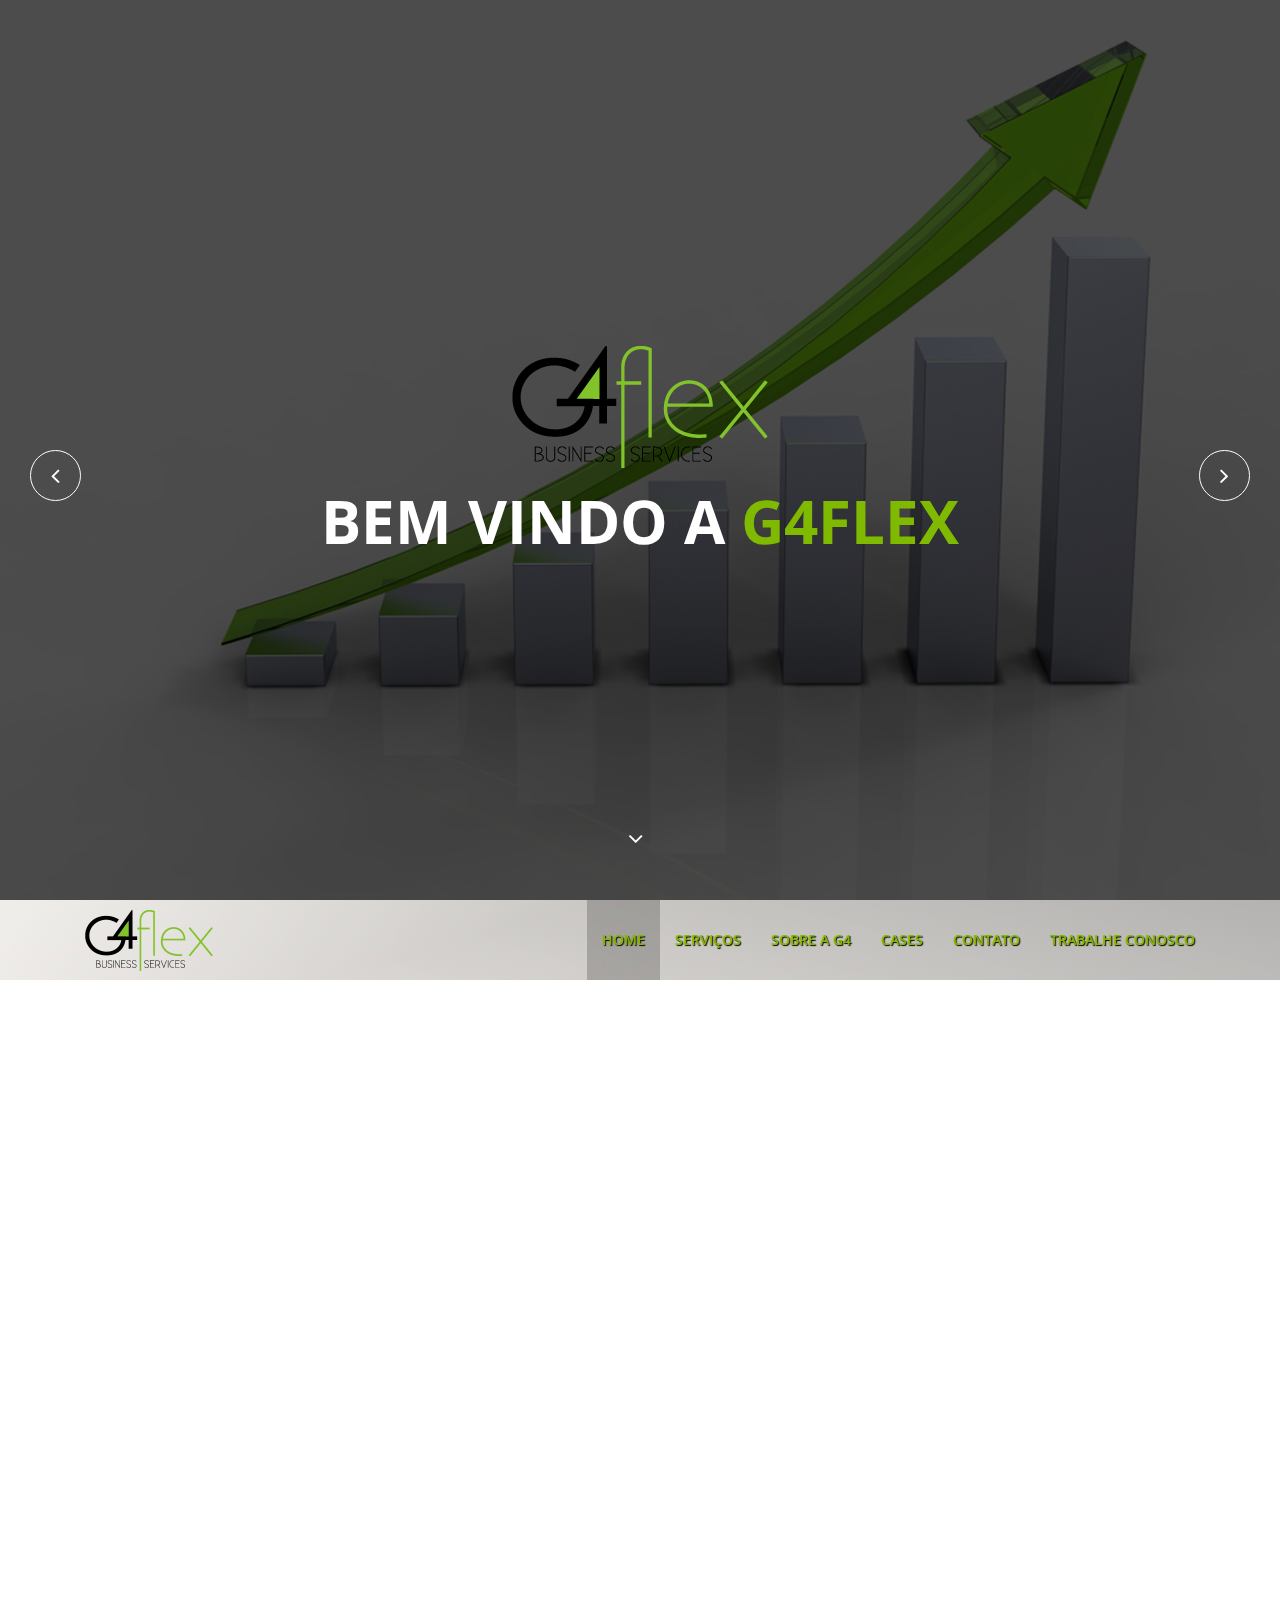
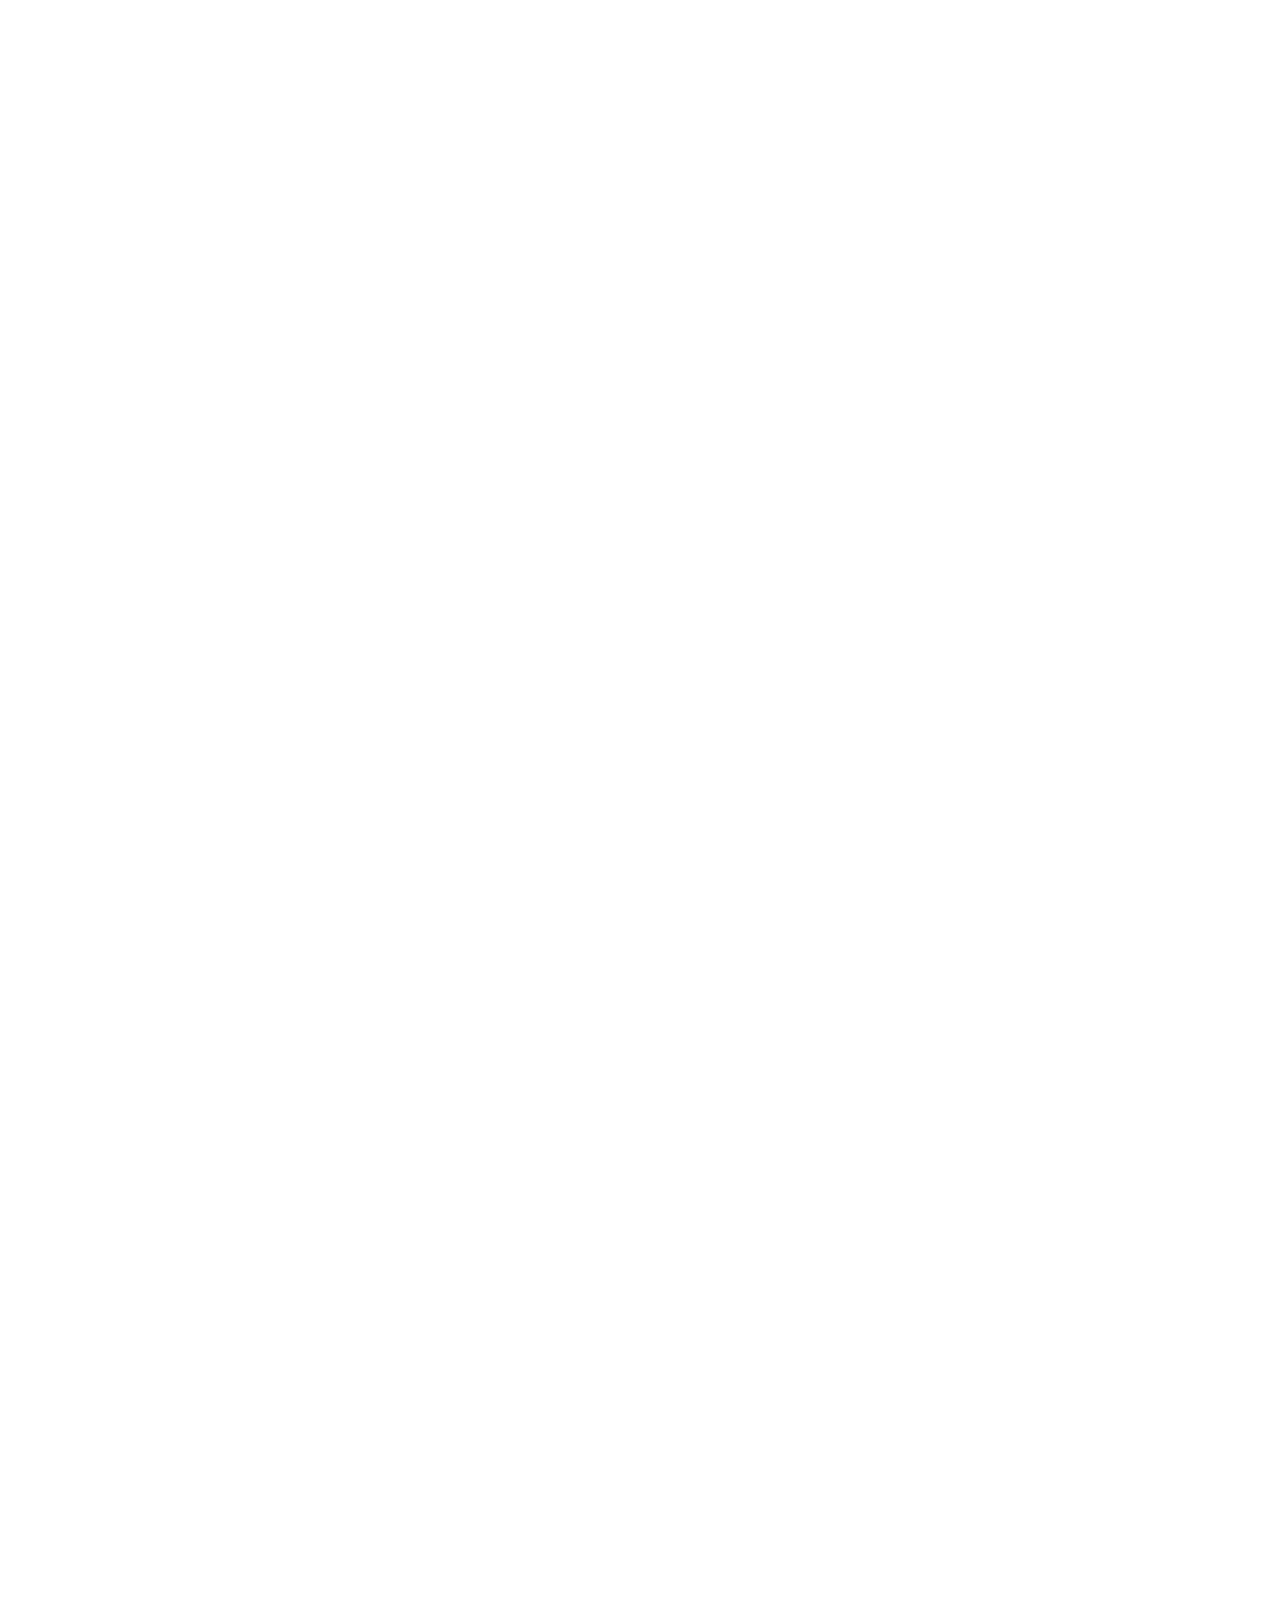
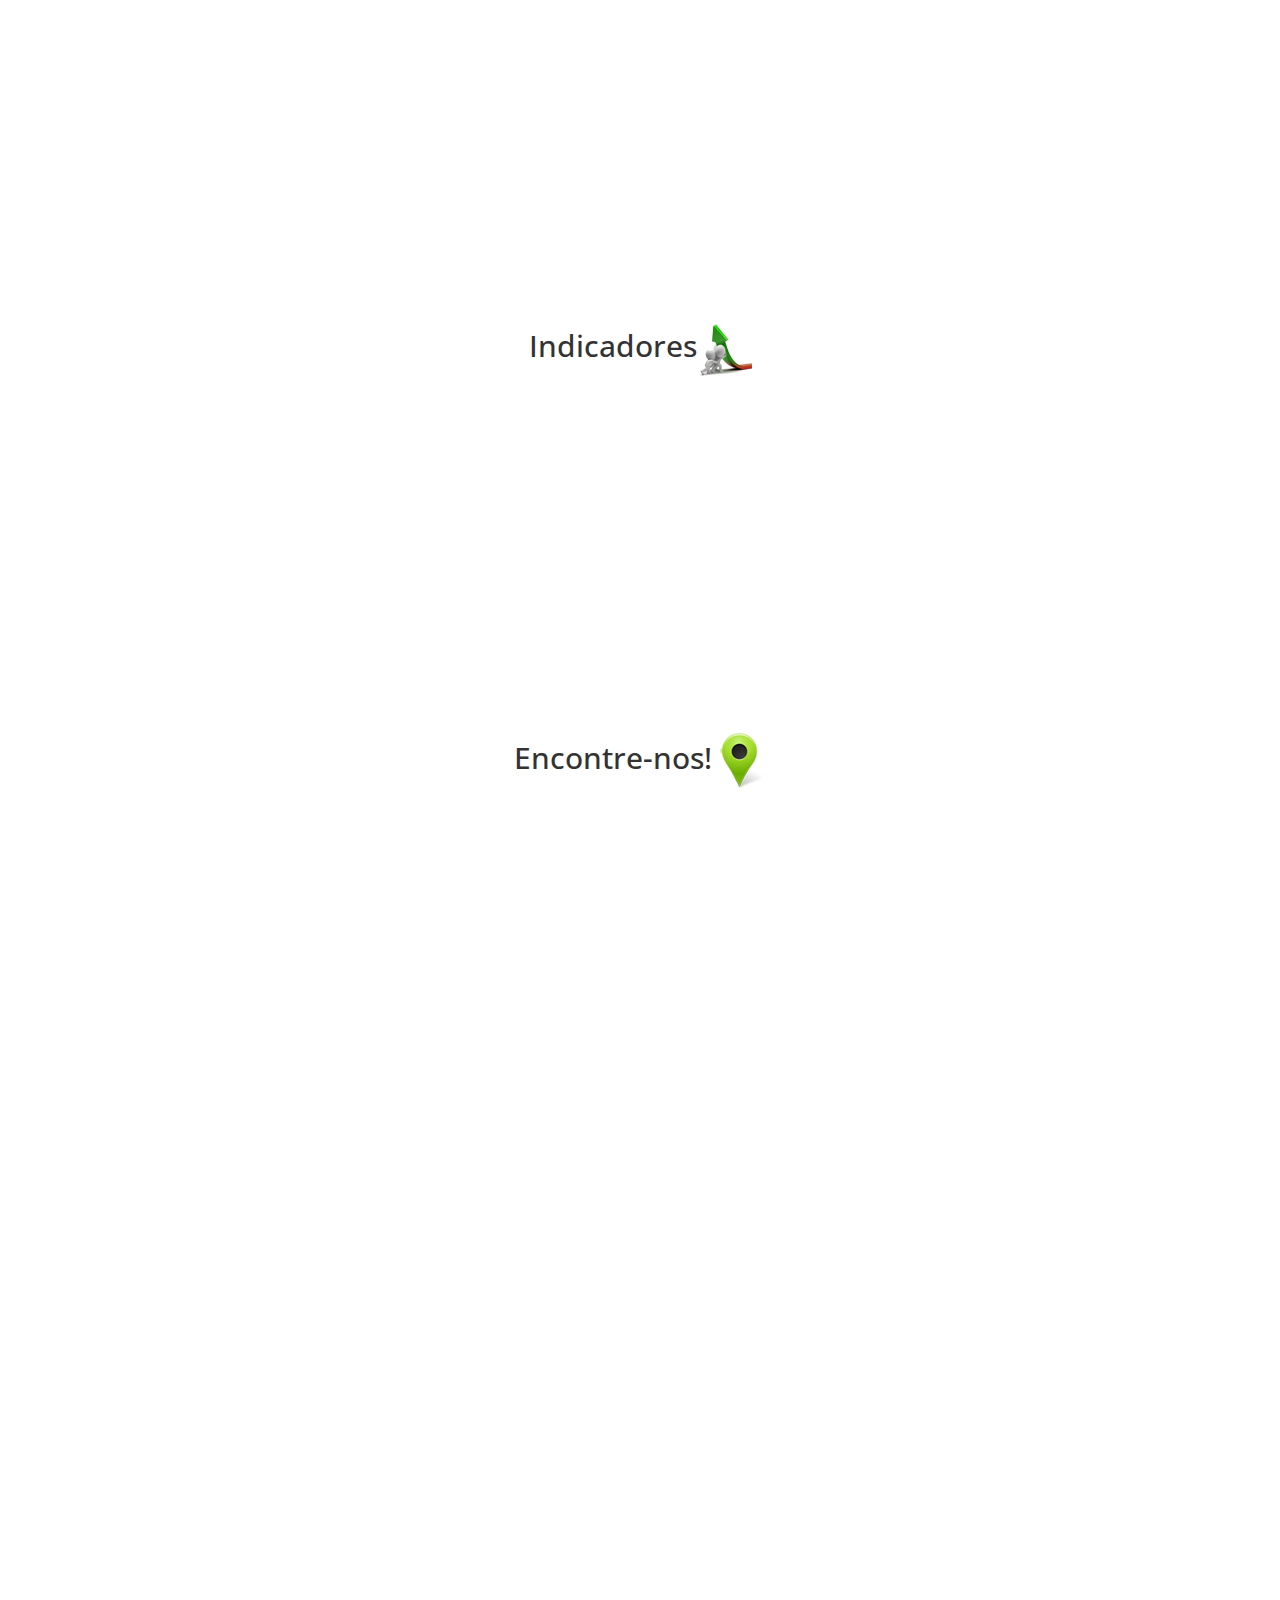
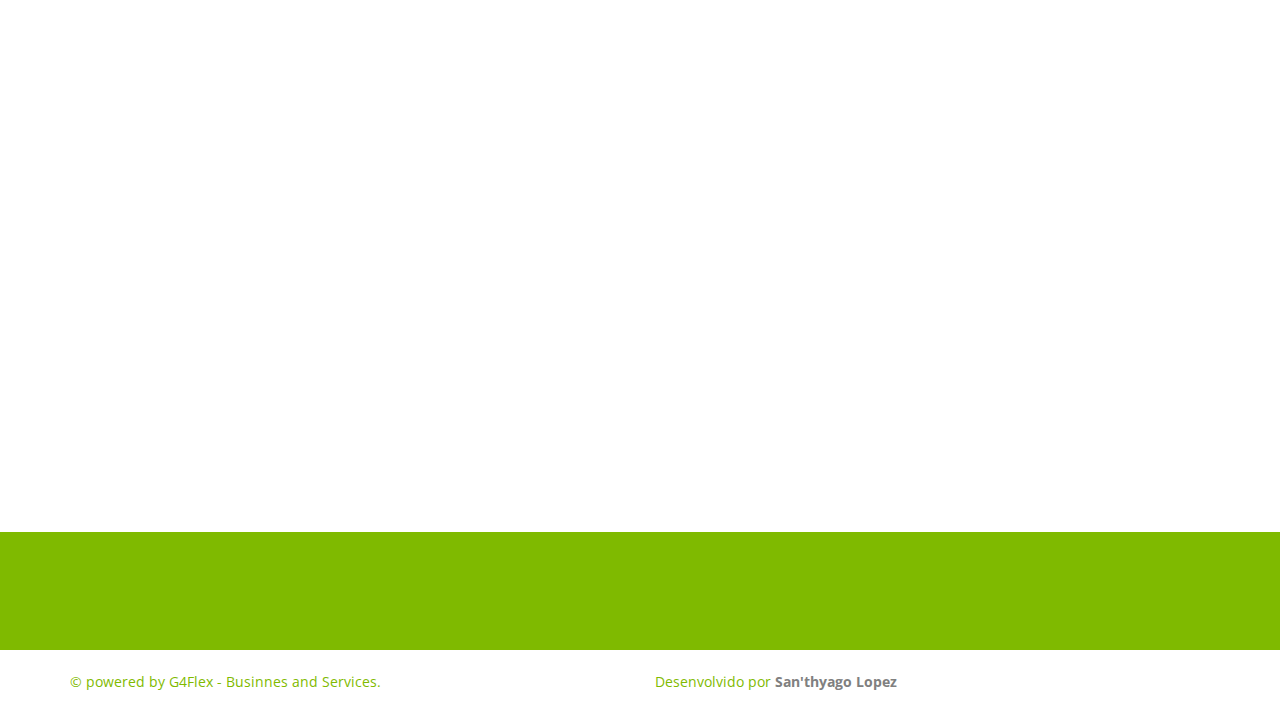
==== index.html @ 9995df72 "teste de envio" ====
<!DOCTYPE html>
<html lang="en">
<head>
  <meta charset="utf-8">
  <meta name="viewport" content="width=device-width, initial-scale=1.0">
  <meta name="description" content="">
  <meta name="author" content="">
  <title>G4Flex - Business and Services</title>
  <link href="css/bootstrap.min.css" rel="stylesheet">
  <link href="css/animate.min.css" rel="stylesheet">
  <link href="css/font-awesome.min.css" rel="stylesheet">
  <link href="css/lightbox.css" rel="stylesheet">
  <link href="css/main.css" rel="stylesheet">
  <link id="css-preset" href="css/presets/preset1.css" rel="stylesheet">
  <link href="css/responsive.css" rel="stylesheet">
<style>
  #traduction{
  width: 150px;
  height: 150px;
  position: relative;
  margin-top: -4%;
  margin-left: 93%;
  }
</style>

  <!--[if lt IE 9]>
    <script src="js/html5shiv.js"></script>
    <script src="js/respond.min.js"></script>
  <![endif]-->



  <!-- Hotjar Tracking Code for escala.esy.es --
  <script>
      (function(h,o,t,j,a,r){
          h.hj=h.hj||function(){(h.hj.q=h.hj.q||[]).push(arguments)};
          h._hjSettings={hjid:572062,hjsv:5};
          a=o.getElementsByTagName('head')[0];
          r=o.createElement('script');r.async=1;
          r.src=t+h._hjSettings.hjid+j+h._hjSettings.hjsv;
          a.appendChild(r);
      })(window,document,'//static.hotjar.com/c/hotjar-','.js?sv=');
  </script>-->
  <link href='http://fonts.googleapis.com/css?family=Open+Sans:300,400,600,700' rel='stylesheet' type='text/css'>
  <link rel="shortcut icon" href="images/favico.gif">



</head><!--/head-->

<body>

  <!--.preloader-->
  <div class="preloader"> <i class="fa fa-circle-o-notch fa-spin"></i></div>
  <!--/.preloader-->

  <header id="home">
    <div id="home-slider" class="carousel slide carousel-fade" data-ride="carousel">
      <div class="carousel-inner">
        <div class="item active" style="background-image: url(images/slider/seta2.png)">
          <div class="caption">
              <img  class="animated fadeInRightBig" src="images/logog4.png">
            <h1 class="animated fadeInLeftBig">Bem Vindo a <span style="color: #7FBA00">G4Flex</span></h1>
            <!--<p class="animated fadeInRightBig">Business and Services</p>-->
            <!--<a data-scroll class="btn btn-start animated fadeInUpBig" href="#services">Start now</a>-->
          </div>
        </div>
        <div class="item" style="background-image: url(images/slider/mundi.jpg)">
          <div class="caption">
            <h1 class="animated fadeInLeftBig">Somos <span style="color: #7FBA00">Flexíveis</span></h1>
            <p class="animated fadeInRightBig">Engenheiros, desenvolvedores e administradores</p>
            <p class="animated fadeInLeftBig">engajados, com foco nos produtos,</p>
            <p class="animated fadeInRightBig">na flexibilidade com os clientes</p>
            <p class="animated fadeInLeftBig">e nos resultados operacionais da empresa,</p>
            <p class="animated fadeInRightBig">tem sido uma de nossas maiores conquistas e orgulho</p>
            <!--<a data-scroll class="btn btn-start animated fadeInUpBig" href="#services">Start now</a>-->
          </div>
        </div>
        <div class="item" style="background-image: url(images/slider/grafico.jpg)">
          <div class="caption">
            <h1 class="animated fadeInLeftBig">Desenvolvemos sua <span style="color: #7FBA00">Solução</span></h1>
            <p class="animated fadeInRightBig">Um dos principais diferenciais da G4Flex</p>
            <p class="animated fadeInLeftBig"> é seu poder de customizar soluções,
            <p class="animated fadeInRightBig">através da integração com Sistemas Legados</p>
            <p class="animated fadeInLeftBig">e Sistemas de Governança Corporativa</p>
           <!-- <a data-scroll class="btn btn-start animated fadeInUpBig" href="#services">Start now</a>-->
          </div>
        </div>
      </div>
      <a class="left-control" href="#home-slider" data-slide="prev"><i class="fa fa-angle-left"></i></a>
      <a class="right-control" href="#home-slider" data-slide="next"><i class="fa fa-angle-right"></i></a>

      <a id="tohash" href="#services"><i class="fa fa-angle-down"></i></a>

    </div><!--/#home-slider-->
  
    <div style="background-image: url('images/slider/teste2.png');  background-position: -15px" class="main-nav">
      <div  class="container">
        <div  class="navbar-header">
          <button type="button" class="navbar-toggle" data-toggle="collapse" data-target=".navbar-collapse">
            <span class="sr-only">Toggle navigation</span>
            <span class="icon-bar"></span>
            <span class="icon-bar"></span>
            <span class="icon-bar"></span>
          </button>
          <a  class="navbar-brand" href="index.html">
            <h1><img style="width: 50%; margin-top: -4%" class="img-responsive" src="images/logog4.png" alt="logo"></h1>
          </a>
        </div>

        <div class="collapse navbar-collapse">
          <ul class="nav navbar-nav navbar-right">
            <li  class="scroll active"><a style="color: #7FBA00; text-shadow: black 1px 1px 1px" href="#home">Home</a></li>
            <li class="scroll"><a style="color: #7FBA00; text-shadow: black 1px 1px 1px" href="#services">Serviços</a></li>
            <li class="scroll"><a style="color: #7FBA00; text-shadow: black 1px 1px 1px" href="#about-us">Sobre a G4</a></li>
            <li class="scroll"><a style="color: #7FBA00; text-shadow: black 1px 1px 1px" href="#portfolio">Cases</a></li>
            <!--<li class="scroll"><a style="color: #7FBA00; text-shadow: black 1px 1px 1px" href="#team">O Time</a></li>
            <li class="scroll"><a style="color: #7FBA00; text-shadow: black 1px 1px 1px" href="#blog">News</a></li>-->
            <li class="scroll"><a style="color: #7FBA00; text-shadow: black 1px 1px 1px" href="#contact">Contato</a></li>
            <li class="scroll"><a style="color: #7FBA00; text-shadow: black 1px 1px 1px" href="selecao.html">Trabalhe Conosco</a></li>
           <!-- <li class="scroll"><a style="color: #7FBA00; text-shadow: black 1px 1px 1px" href="area_cliente.html">Área do Cliente</a></li>-->
          </ul>
        </div>
      </div>
    </div><!--/#main-nav-->
    <!--<div id="traduction"><a href="indexEng.html"><img src="images/pt.png"></a></div>-->
  </header><!--/#home-->
  <section id="services">
    <div class="container">
      <div class="heading wow fadeInUp" data-wow-duration="1000ms" data-wow-delay="300ms">
        <div class="row">
          <div class="text-center col-sm-8 col-sm-offset-2">
            <h2>Nossas Atividades<img style="margin-left: 10px" src="images/business.png"></h2>
            <h4> <p>Através de um time de desenvolvimento experiente e uma gestão com ampla visão de mercado, desenvolvemos serviços e sistemas como soluções corporativas.</br>Aqui estão alguns de nossos serviços e sistemas com os quais atendemos nossos principais clientes e aos quais você pode escolher que nos os customizaremos conforme seu gosto e modelo de negócio</p></h4>
          </div>

        </div>
      </div>
      <div class="text-center our-services">
        <div class="row">
          <div class="col-sm-4 wow fadeInDown" data-wow-duration="1000ms" data-wow-delay="300ms">
            <div class="service-icon">
              <i class="fa fa-comments"></i>
            </div>
            <div class="service-info">
              <h3>FlexSMS</h3>
              <p>Sistema para envio de mensagens corporativas personalizadas para colaboradores ou clientes de sua empresa</p>
            </div>
          </div>
          <div class="col-sm-4 wow fadeInDown" data-wow-duration="1000ms" data-wow-delay="450ms">
            <div class="service-icon">
              <i class="fa fa-phone"></i>
            </div>
            <div class="service-info">
              <h3>FlexUC</h3>
              <p>Plataforma completa para gerenciamento de CallCenters como monitoramento de PBX-IP, Agentes, Filas, Ramais, Troncos e muito mais</p>
            </div>
          </div>
          <div class="col-sm-4 wow fadeInDown" data-wow-duration="1000ms" data-wow-delay="550ms">
            <div class="service-icon">
              <img src="images/slider/logo-company.png">
            </div>
            <div class="service-info">
              <h3>Salesforce Partner</h3>
              <p>Plataforma de CRM Nº1 do mundo baseado em nuvem, para o gerenciamento de relacionamento com o cliente</p>
            </div>
          </div>
          <div class="col-sm-4 wow fadeInUp" data-wow-duration="1000ms" data-wow-delay="650ms">
            <div class="service-icon">
              <i class="fa fa-headphones"></i>
            </div>
            <div class="service-info">
              <h3>VoIP</h3>
              <p>Transforme sua empresa em sua própria operadora de telefonia, fazendo uso da internet, o custo das ligações é significativamente inferior ao cobrado pelas empresas de telefonia convencionais</p>
            </div>
          </div>
          <div class="col-sm-4 wow fadeInUp" data-wow-duration="1000ms" data-wow-delay="750ms">
            <div class="service-icon">
              <i class="fa fa-search"></i>
            </div>
            <div class="service-info">
              <h3>FlexInquiry</h3>
              <p>Plataforma para relatórios de pesquisa de satisfação e qualidade de atendimento dos agentes para com os clientes</p>
            </div>
          </div>
          <div class="col-sm-4 wow fadeInUp" data-wow-duration="1000ms" data-wow-delay="850ms">
            <div class="service-icon">
              <i class="fa fa-barcode"></i>
            </div>
            <div class="service-info">
              <h3>FlexBilling</h3>
              <p>Sistema de relatórios de faturas de ligações da organização, promove toda a informação necessária para o controle de custos telefonicos</p>
            </div>
          </div>
        </div>
      </div>
    </div>
  </section><!--/#services-->

  <section id="about-us" class="parallax">
    <div class="container">
      <div class="row">
        <div class="col-sm-12">
          <div class="about-info wow fadeInUp" data-wow-duration="1000ms" data-wow-delay="300ms">
            <h2>Sobre a <span style="color: #7FBA00">G4Flex</span></h2>
            <p>Fundada em 2008, a G4Flex nasceu após anos de atuação dos seus principais gestores, como colaboradores de empresas de Telecomunicações tais como: Telemar, AT&T Latin America, Telmex, Embratel e Anatel, assim como empresas de desenvolvimento de Software. Expandir o conceito de prestação de serviços de telefonia, possibilitando inteligência competitiva aos clientes é o maior desafio e ao mesmo tempo uma marca da empresa. </p>
            <p class="lead" style="color: #7FBA00; font-weight: bolder">Nossa Missão</p>
            <p>A missão da G4Flex é oferecer serviços e soluções de telecomunicações, adequados as necessidades de desenvolvimento do mercado corporativo, com compromisso da presteza e excelência, buscando sempre a inovação tecnológica, assegurando lucratividade aos seus sócios e colaboradores.</p>
            <p class="lead" style="color: #7FBA00; font-weight: bolder">Nossa Visão</p>
            <p>Consolidar-se como provedor de serviços de telecomunicações, com ênfase em Telefonia IP e Comunicações Unificadas, buscando geração de valor para os clientes, sócios e colaboradores, através da constante aplicação de inovação com foco em sustentabilidade.</p>
            <p  class="lead" style="color: #7FBA00; font-weight: bolder;">Nossos valores</p>
            <p>Ética, transparência, comprometimento, colaboração, flexibilidade, inovação e sustentabilidade.</p>
          </div>
        </div>
      </div>
    </div>
  </section><!--/#about-us-->

  <section id="portfolio">
    <div class="container">
      <div class="row">
        <div class="heading text-center col-sm-8 col-sm-offset-2 wow fadeInUp" data-wow-duration="1000ms" data-wow-delay="300ms">
          <h2>Empresas que confiam em nos<img src="images/confiam.png"></h2>

         <h4> <p>Estas são algumas das empresas que usufruem de nossos serviços e sistemas</p></h4>
        </div>
      </div>
    </div>
    <div class="container-fluid">
      <div class="row">
        <div class="col-sm-3">
          <div class="folio-item wow fadeInRightBig" data-wow-duration="1000ms" data-wow-delay="300ms">
            <div class="folio-image">
              <img class="img-responsive" src="images/cases/betania2.png" alt="">
            </div>
            <div class="overlay">
              <div class="overlay-content">
                <div class="overlay-text">
                  <div class="folio-info">

                    <p>Betania</p>
                  </div>
                  <div class="folio-overview">
                    <span class="folio-expand"><a href="images/cases/betania2.png" data-lightbox="portfolio"><i class="fa fa-search-plus"></i></a></span>
                  </div>
                </div>
              </div>
            </div>
          </div>
        </div>
        <div class="col-sm-3">
          <div class="folio-item wow fadeInLeftBig" data-wow-duration="1000ms" data-wow-delay="400ms">
            <div class="folio-image">
              <img class="img-responsive" src="images/cases/casa.png" alt="">
            </div>
            <div class="overlay">
              <div class="overlay-content">
                <div class="overlay-text">
                  <div class="folio-info">

                    <p>Casas Magalhães</p>
                  </div>
                  <div class="folio-overview">
                    <span class="folio-expand"><a href="images/cases/casa.png" data-lightbox="portfolio"><i class="fa fa-search-plus"></i></a></span>
                  </div>
                </div>
              </div>
            </div>
          </div>
        </div>
        <div class="col-sm-3">
          <div class="folio-item wow fadeInRightBig" data-wow-duration="1000ms" data-wow-delay="500ms">
            <div class="folio-image">
              <img class="img-responsive" src="images/cases/porto-freires.png" alt="">
            </div>
            <div class="overlay">
              <div class="overlay-content">
                <div class="overlay-text">
                  <div class="folio-info">

                    <p>Porto Freire</p>
                  </div>
                  <div class="folio-overview">
                    <span class="folio-expand"><a href="images/cases/porto-freires.png" data-lightbox="portfolio"><i class="fa fa-search-plus"></i></a></span>
                  </div>
                </div>
              </div>
            </div>
          </div>
        </div>
        <div class="col-sm-3">
          <div class="folio-item wow fadeInLeftBig" data-wow-duration="1000ms" data-wow-delay="600ms">
            <div class="folio-image">
              <img class="img-responsive" src="images/cases/nacional.png" alt="">
            </div>
            <div class="overlay">
              <div class="overlay-content">
                <div class="overlay-text">
                  <div class="folio-info">

                    <p>Grupo Edson Queiroz</p>
                  </div>
                  <div class="folio-overview">
                    <span class="folio-expand"><a href="images/cases/nacional.png" data-lightbox="portfolio"><i class="fa fa-search-plus"></i></a></span>
                  </div>
                </div>
              </div>
            </div>
          </div>
        </div>
        <div class="col-sm-3">
          <div class="folio-item wow fadeInRightBig" data-wow-duration="1000ms" data-wow-delay="700ms">
            <div class="folio-image">
              <img class="img-responsive" src="images/cases/sp.png" alt="">
            </div>
            <div class="overlay">
              <div class="overlay-content">
                <div class="overlay-text">
                  <div class="folio-info">

                    <p>SP Combustíveis</p>
                  </div>
                  <div class="folio-overview">
                    <span class="folio-expand"><a href="images/cases/sp.png" data-lightbox="portfolio"><i class="fa fa-search-plus"></i></a></span>
                  </div>
                </div>
              </div>
            </div>
          </div>
        </div>
        <div class="col-sm-3">
          <div class="folio-item wow fadeInLeftBig" data-wow-duration="1000ms" data-wow-delay="800ms">
            <div class="folio-image">
              <img style="height: 50%" class="img-responsive" src="images/cases/beachs.png" alt="">
            </div>
            <div class="overlay">
              <div class="overlay-content">
                <div class="overlay-text">
                  <div class="folio-info">

                    <p>Beach Park</p>
                  </div>
                  <div class="folio-overview">
                    <span class="folio-expand"><a href="images/cases/beachs.png.png" data-lightbox="portfolio"><i class="fa fa-search-plus"></i></a></span>
                  </div>
                </div>
              </div>
            </div>
          </div>
        </div>
        <div class="col-sm-3">
          <div class="folio-item wow fadeInRightBig" data-wow-duration="1000ms" data-wow-delay="900ms">
            <div class="folio-image">
              <img class="img-responsive" src="images/portfolio/guanabara.png" alt="">
            </div>
            <div class="overlay">
              <div class="overlay-content">
                <div class="overlay-text">
                  <div class="folio-info">

                    <p>Empresa Guanabara</p>
                  </div>
                  <div class="folio-overview">
                    <span class="folio-expand"><a href="images/cases/guanabara.png" data-lightbox="portfolio"><i class="fa fa-search-plus"></i></a></span>
                  </div>
                </div>
              </div>
            </div>
          </div>
        </div>
        <div class="col-sm-3">
          <div class="folio-item wow fadeInLeftBig" data-wow-duration="1000ms" data-wow-delay="1000ms">
            <div class="folio-image">
              <img class="img-responsive" src="images/cases/princes.png" alt="">
            </div>
            <div class="overlay">
              <div class="overlay-content">
                <div class="overlay-text">
                  <div class="folio-info">

                    <p>Viação Princesa</p>
                  </div>
                  <div class="folio-overview">
                    <span class="folio-expand"><a href="images/cases/princes.png" data-lightbox="portfolio"><i class="fa fa-search-plus"></i></a></span>
                  </div>
                </div>
              </div>
            </div>
          </div>
        </div>
        <div class="col-sm-3">
          <div class="folio-item wow fadeInRightBig" data-wow-duration="1000ms" data-wow-delay="700ms">
            <div class="folio-image">
              <img class="img-responsive" src="images/cases/coracoes3.png" alt="">
            </div>
            <div class="overlay">
              <div class="overlay-content">
                <div class="overlay-text">
                  <div class="folio-info">

                    <p>3 Corações</p>
                  </div>
                  <div class="folio-overview">
                    <span class="folio-expand"><a href="images/cases/coracoes3.png" data-lightbox="portfolio"><i class="fa fa-search-plus"></i></a></span>
                  </div>
                </div>
              </div>
            </div>
          </div>
        </div>
        <div class="col-sm-3">
          <div class="folio-item wow fadeInRightBig" data-wow-duration="1000ms" data-wow-delay="700ms">
            <div class="folio-image">
              <img class="img-responsive" src="images/cases/unimed.png" alt="">
            </div>
            <div class="overlay">
              <div class="overlay-content">
                <div class="overlay-text">
                  <div class="folio-info">

                    <p>Unimed Fortaleza</p>
                  </div>
                  <div class="folio-overview">
                    <span class="folio-expand"><a href="images/cases/unimed.png" data-lightbox="portfolio"><i class="fa fa-search-plus"></i></a></span>
                  </div>
                </div>
              </div>
            </div>
          </div>
        </div>
        <div class="col-sm-3">
          <div class="folio-item wow fadeInRightBig" data-wow-duration="1000ms" data-wow-delay="700ms">
            <div class="folio-image">
              <img class="img-responsive" src="images/cases/unimed-ceara.png" alt="">
            </div>
            <div class="overlay">
              <div class="overlay-content">
                <div class="overlay-text">
                  <div class="folio-info">

                    <p>Unimed Ceará</p>
                  </div>
                  <div class="folio-overview">
                    <span class="folio-expand"><a href="images/cases/unimed-ceara.png" data-lightbox="portfolio"><i class="fa fa-search-plus"></i></a></span>
                  </div>
                </div>
              </div>
            </div>
          </div>
        </div>
        <div class="col-sm-3">
          <div class="folio-item wow fadeInRightBig" data-wow-duration="1000ms" data-wow-delay="700ms">
            <div class="folio-image">
              <img class="img-responsive" src="images/cases/machado.png" alt="">
            </div>
            <div class="overlay">
              <div class="overlay-content">
                <div class="overlay-text">
                  <div class="folio-info">

                    <p>Mota Machado</p>
                  </div>
                  <div class="folio-overview">
                    <span class="folio-expand"><a href="images/cases/machado.png" data-lightbox="portfolio"><i class="fa fa-search-plus"></i></a></span>
                  </div>
                </div>
              </div>
            </div>
          </div>
        </div>
      </div>
    </div>
    <div id="portfolio-single-wrap">
      <div id="portfolio-single">
      </div>
    </div><!-- /#portfolio-single-wrap -->
  </section><!--/#portfolio-->

  <h2 style="text-align: center">Indicadores<img src="images/indicators.png"></h2>

  <section id="features" class="parallax">
    <div class="container">
      <div class="row count">
        <div class="col-sm-3 col-xs-6 wow fadeInLeft" data-wow-duration="1000ms" data-wow-delay="300ms">
          <i class="fa fa-user"></i>
          <h3 class="timer">42</h3>
          <p>Clientes Satisfeitos</p>
        </div>
        <div class="col-sm-3 col-xs-6 wow fadeInLeft" data-wow-duration="1000ms" data-wow-delay="500ms">
          <i class="fa fa-desktop"></i>
          <h3 class="timer">35</h3>
          <p>Projetos Feitos</p>
        </div>
          <div class="col-sm-3 col-xs-6 wow fadeInLeft" data-wow-duration="1000ms" data-wow-delay="500ms">
              <i class="fa fa-code" aria-hidden="true"></i>
              <h3 class="timer">99994</h3>
              <p>Horas de Código</p>
          </div>

          <div class="col-sm-3 col-xs-6 wow fadeInLeft" data-wow-duration="1000ms" data-wow-delay="500ms">
              <i class="fa fa-coffee" aria-hidden="true"></i>
              <h3 class="timer">9800</h3>
              <p>Copos de Café</p>
          </div>


      </div>
    </div>
  </section><!--/#features-->

<h2 style="text-align: center">Encontre-nos!<img src="images/gps.png"></h2>

  <section id="contact">
    <div id="google-map" class="wow fadeIn" data-latitude="-3.7584316" data-longitude="-38.48843" data-wow-duration="1000ms" data-wow-delay="400ms"></div>
    <div id="contact-us" class="parallax">
      <div class="container">
        <div class="row">
          <div class="heading text-center col-sm-8 col-sm-offset-2 wow fadeInUp" data-wow-duration="1000ms" data-wow-delay="300ms">
            <h2 style="color: #7FBA00; text-shadow: 1px 1px 1px black">Nosso Contato</h2>
            <h4>Entre em contato conosco através do formulário abaixo ou fale ao vivo com nosso comercial online através do chat no canto inferior direito de sua tela, nossos agentes responderão o mais rápido possível, aguardamos seu contato.</h4>
          </div>
        </div>
        <div class="contact-form wow fadeIn" data-wow-duration="1000ms" data-wow-delay="600ms">
          <div class="row">
            <div class="col-sm-6">
                <!--  ----------------------------------------------------------------------  -->
                <!--  NOTA: Adicione o seguinte elemento <META> à sua página <HEAD>.  Se      -->
                <!--  necessário, modifique o parâmetro charset para especificar o conjunto   -->
                <!--  de caracteres de sua página HTML.                                       -->
                <!--  ----------------------------------------------------------------------  -->

                <META HTTP-EQUIV="Content-type" CONTENT="text/html; charset=UTF-8">
                <script src="https://www.google.com/recaptcha/api.js"></script>
                <script>
                    function timestamp() { var response = document.getElementById("g-recaptcha-response"); if (response == null || response.value.trim() == "") {var elems = JSON.parse(document.getElementsByName("captcha_settings")[0].value);elems["ts"] = JSON.stringify(new Date().getTime());document.getElementsByName("captcha_settings")[0].value = JSON.stringify(elems); } } setInterval(timestamp, 500);
                </script>

                <!--  ----------------------------------------------------------------------  -->
                <!--  NOTA: Adicione o elemento <FORM> a seguir à sua página.                 -->
                <!--  ----------------------------------------------------------------------  -->

                <form action="https://www.salesforce.com/servlet/servlet.WebToLead?encoding=UTF-8" method="POST">

                    <input type=hidden name='captcha_settings' value='{"keyname":"G4Flex_reCAPTCHA","fallback":"true","orgId":"00D36000000bPZX","ts":""}'>
                    <input type=hidden name="oid" value="00D36000000bPZX">
                    <input type=hidden name="retURL" value="http://www.g4flex.com.br/">

                    <!--  ----------------------------------------------------------------------  -->
                    <!--  NOTA: Estes campos são elementos de depuração opcionais. Remova o       -->
                    <!--  comentário dessas linhas se quiser testar no modo de depuração.         -->
                    <!--  <input type="hidden" name="debug" value=1>                              -->
                    <!--  <input type="hidden" name="debugEmail"                                  -->
                    <!--  value="felipe.cerqueira@g4flex.com.br">                                 -->
                    <!--  ----------------------------------------------------------------------  -->
              <form id="main-contact-form" name="contact-form" method="post" action="#">
                <div class="row  wow fadeInUp" data-wow-duration="1000ms" data-wow-delay="300ms">
                  <div class="col-sm-6">
                    <div class="form-group">
                      <input type="text" name="name" class="form-control" placeholder="Seu Nome" required="required">
                    </div>
                  </div>
                  <div class="col-sm-6">
                    <div class="form-group">
                      <input type="text" name="numero" class="form-control" placeholder="Seu Número" required="required">
                    </div>
                  </div>
                </div>
                <div class="form-group">
                  <input type="email" name="email" class="form-control" placeholder="Seu Email" required="required">
                </div>
                <div class="form-group">
                  <textarea name="message" id="message" class="form-control" rows="4" placeholder="Insira aqui sua mensagem..." required="required"></textarea>
                </div>
                  <div class="g-recaptcha" data-sitekey="6Lc08B4UAAAAAGhs8AZoQ8oLGhYnq4cA6IntG-M4"></div><br>

                <div class="form-group">
                  <button  type="submit" class="btn-submit">Enviar</button>
                </div>
              </form>


            </div>
            <div class="col-sm-6">
              <div class="contact-info wow fadeInUp" data-wow-duration="1000ms" data-wow-delay="300ms">
                <ul class="address">
                  <li><i class="fa fa-map-marker"></i> <span> Endereço:</span> Av. Coronel Miguel Dias, 50 </li>
                  <li><i class="fa fa-phone"></i> <span> Número:</span> (85) 3924-0077  </li>
                  <li><i class="fa fa-envelope"></i> <span> Email:</span><a href="mailto:someone@yoursite.com"> comercial@g4flex.com</a></li>
                  <li><i class="fa fa-globe"></i> <span> Website:</span> <a href="#">www.g4flex.com</a></li>
                </ul>
              </div>
            </div>
          </div>
        </div>
      </div>
    </div>
  </section><!--/#contact-->
  <footer id="footer">
    <div style="background-image: url('images/slider/back.jpg');  background-position: -15px" class="footer-top wow fadeInUp" data-wow-duration="1000ms" data-wow-delay="300ms">
      <div  class="container text-center">

        <div  class="social-icons">
          <ul>
            <li><a class="envelope" href="#"><i class="fa fa-envelope"></i></a></li>
            <li><a class="twitter" href="#"><i class="fa fa-twitter"></i></a></li>
            <li><a class="facebook" href="#"><i class="fa fa-facebook"></i></a></li>
            <li><a class="linkedin" href="#"><i class="fa fa-linkedin"></i></a></li>

          </ul>
        </div>
      </div>
    </div>
    <div class="footer-bottom">
      <div class="container">
        <div class="row">
          <div class="col-sm-6">
            <p style="color: #7FBA00">&copy; powered by G4Flex - Businnes and Services.</p>
          </div>
          <div class="col-sm-6">
            <p style="color: #7FBA00;" class="pull-center">Desenvolvido por <a href="#" style="color: gray; font-weight: bolder">San'thyago Lopez</a></p>
          </div>
        </div>
      </div>
    </div>
  </footer>

  <script type="text/javascript" src="js/jquery.js"></script>
  <script type="text/javascript" src="js/bootstrap.min.js"></script>
  <script type="text/javascript" src="http://maps.google.com/maps/api/js?sensor=true"></script>
  <script type="text/javascript" src="js/jquery.inview.min.js"></script>
  <script type="text/javascript" src="js/wow.min.js"></script>
  <script type="text/javascript" src="js/mousescroll.js"></script>
  <script type="text/javascript" src="js/smoothscroll.js"></script>
  <script type="text/javascript" src="js/jquery.countTo.js"></script>
  <script type="text/javascript" src="js/lightbox.min.js"></script>
  <script type="text/javascript" src="js/main.js"></script>

</body>
<!--<script type="text/javascript">
    var _tn = _tn || [];
    _tn.push(['account','d81e30d534c13e7bedaa608055b29d2e']);
    _tn.push(['action','track-view']);
    (function() {
        document.write(unescape("%3Cspan id='tolvnow'%3E%3C/span%3E"));
        var tss = document.createElement('script'); tss.type = 'text/javascript'; tss.async = true;
        tss.src = '//tracker.tolvnow.com/js/tn.js';
        var s = document.getElementsByTagName('script')[0]; s.parentNode.insertBefore(tss, s);
    })();
</script>-->
</html>
---- css/main.css ----
/*
  Theme Name: Oxygen
  Theme Uri: http://www.themeum.com
  Author: Themeum
  Author Uri: http://www.themeum.com
  Description: Onepage Site Template
  Version: 1.0
*/

/*************************
*******Typography******
**************************/

body {
  font-family: 'Open Sans', sans-serif;
  font-size: 14px;
  line-height: 24px;
  color: #666;
  background-color: #fff;
}

h1, h2, h3, h4, h5, h6 {
  color: #333;
}

h2 {
  font-size: 30px;
  margin-bottom: 20px;
}

h3 {
  font-size: 18px;
}

.parallax {
  background-size: cover;
  background-repeat: no-repeat;
  background-position: center;
  background-attachment: fixed;
}

.parallax,
.parallax h1,
.parallax h2,
.parallax h3,
.parallax h4,
.parallax h5,
.parallax h6 {
  color: #fff;
}

.parallax input[type="text"],
.parallax input[type="text"]:hover,
.parallax input[type="email"],
.parallax input[type="email"]:hover,
.parallax input[type="url"],
.parallax input[type="url"]:hover,
.parallax input[type="password"],
.parallax input[type="password"]:hover,
.parallax textarea,
.parallax textarea:hover {
  font-weight: 300;
  color: #fff;
}

.btn {
  border: 0;
  border-radius: 0;
}

.btn.btn-primary:hover {
  background-color: #017fb5;
}

.navbar-nav li a:hover, 
.navbar-nav li a:focus {
  outline:none;
  outline-offset: 0;
  text-decoration:none;  
  background: transparent;
}

a {
  text-decoration: none;
  -webkit-transition: 300ms;
  -moz-transition: 300ms;
  -o-transition: 300ms;
  transition: 300ms;
}

a:focus, 
a:hover {
  text-decoration: none;
  outline: none
}

section {
  padding: 90px 0;
}

.heading {
  padding-bottom:90px;
}

.preloader {
  position: fixed;
  top: 0;
  left: 0;
  right: 0;
  bottom: 0;
  z-index: 999999;
  background: #fff;
}

.preloader > i {
  position: absolute;
  font-size: 36px;
  line-height: 36px;
  top: 50%;
  left: 50%;
  height: 36px;
  width: 36px;
  margin-top: -15px;
  margin-left: -15px;
  display: inline-block;
}


/*************************
********Home CSS**********
**************************/
#home-slider {
  overflow: hidden;
  position: relative;
}

#home-slider .caption {
  position: absolute;
  top: 50%;
  margin-top: -104px;
  left: 0;
  right: 0;
  text-align: center;
  text-transform: uppercase;
  z-index: 15;
  font-size: 18px;
  font-weight: 300;
  color: #fff;
}

#home-slider .caption h1 {
  color: #fff;
  font-size: 60px;
  font-weight: 700;
  margin-bottom: 30px;
}

.caption .btn-start {
  color: #fff;
  font-size: 14px;
  font-weight: 600;
  padding:14px 40px;
  border: 1px solid #6e6d6c;
  border-radius: 4px;
  margin-top: 40px;
}

.caption .btn-start:hover {
  color: #fff
}

.carousel-fade .carousel-inner .item {
  opacity: 0;
  -webkit-transition-property: opacity;
  transition-property: opacity;
  background-repeat: no-repeat;
  background-size: cover;
  height: 2037px;
}

.carousel-fade .carousel-inner .item:after {
  content: " ";
  position: absolute;
  top: 0;
  bottom: 0;
  left: 0;
  right: 0;
  background: rgba(0,0,0,.7);
}

.carousel-fade .carousel-inner .active {
  opacity: 1;
}
.carousel-fade .carousel-inner .active.left,
.carousel-fade .carousel-inner .active.right {
  left: 0;
  opacity: 0;
  z-index: 1;
}
.carousel-fade .carousel-inner .next.left,
.carousel-fade .carousel-inner .prev.right {
  opacity: 1;
}
.carousel-fade .carousel-control {
  z-index: 2;
}

.left-control, .right-control {
  position: absolute;
  top: 50%;
  height: 51px;
  width: 51px;
  line-height: 48px;
  border-radius: 50%;
  border:1px solid #fff;  
  z-index: 20;
  font-size: 24px;
  color: #fff;
  text-align: center;
  -webkit-transition: all 0.5s ease;
  -moz-transition: all 0.5s ease;
  -ms-transition: all 0.5s ease;
  -o-transition: all 0.5s ease;
  transition: all 0.5s ease;
}

.left-control {
  left: -51px
} 

.right-control {
  right: -51px;
}

.left-control:hover, 
.right-control:hover {
  color: #fff;
}

#home-slider:hover .left-control {
  left:30px
} 

#home-slider:hover .right-control {
  right:30px
}

#home-slider .fa-angle-down {
  position: absolute;
  left: 50%;
  bottom: 50px;
  color: #fff;
  display: inline-block;
  width: 24px;
  margin-left: -12px;
  font-size: 24px;
  line-height: 24px;
  z-index: 999;
  -webkit-animation: bounce 3000ms infinite;
  animation: bounce 3000ms infinite;
}

.navbar-right li a {
  color: #fff;
  text-transform: uppercase;
  font-size: 14px;
  font-weight: 600;
  padding-top: 30px;
  padding-bottom: 30px;
}

.navbar-right li.active a {
  background-color: rgba(0,0,0,.2);
}

.navbar-brand h1 {
  margin-top: 5px;
}

/*************************
********Service CSS*******
**************************/

.service-icon {
  border-radius: 4px;
  color: #fff;
  display: inline-block;
  font-size: 36px;
  height: 90px;
  line-height: 90px;
  width: 90px;  
  -webkit-transition: background-color 0.2s ease;
  transition: background-color 0.2s ease;
}

.our-services .col-sm-4:hover .service-icon {
  background-color: #333;
}

.our-services .col-sm-4 {
  border-right:1px solid #f2f2f2;
  border-bottom:1px solid #f2f2f2;
  padding-bottom: 50px;
}

.our-services .col-sm-4:nth-child(4), 
.our-services .col-sm-4:nth-child(5), 
.our-services .col-sm-4:nth-child(6) {
  border-bottom:0;
  padding-top: 60px;
}

.our-services .col-sm-4:nth-child(3), 
.our-services .col-sm-4:nth-child(6) {
  border-right:0;
}

.service-info h3 {
  margin-top: 35px;
}

/*************************
********About CSS*******
**************************/
#about-us {
  background-image: url(../images/about-bg.jpg);
  padding: 60px 0;
}

#about-us h2 {
  margin-top: 0;
  color: #fff;
}

#about-us .lead {
  font-size: 16px;
  margin-bottom: 10px;
}

#about-us h1 {
  margin-bottom: 30px;
}

.progress{
  height: 20px;
  background-color: #fff;
  border-radius: 0;
  box-shadow: none;
  -webkit-box-shadow: none;
  margin-bottom: 25px;
}

.progress-bar{
  box-shadow: none;
  -webkit-box-shadow: none;
  text-align: right;
  padding-right: 12px;
  font-size: 12px;
  font-weight: 600;
}


.progress .progress-bar.six-sec-ease-in-out {
  -webkit-transition: width 2s ease-in-out;
  transition:  width 2s ease-in-out;
}

/*************************
********portfolio CSS*****
**************************/

#portfolio .container-fluid, 
#portfolio .col-sm-3  {
  overflow: hidden;
  padding: 0;
}

#portfolio .folio-item {
  position: relative;
}

#portfolio .overlay {
  background-color: #000;
  color: #fff; 
  left: 0;
  right:0;
  bottom:-100%;
  height: 0;
  position: absolute;
  text-align: center;
  opacity:0;  
  -webkit-transition: all 0.5s ease-in-out;
  transition: all 0.5s ease-in-out;
}

.overlay .overlay-content {
  display: table;
  height: 100%;
  width: 100%;
}

.overlay .overlay-text {
  display: table-cell;
  vertical-align: middle;
}

.overlay .folio-info {
  opacity: 0;
  margin-bottom: 75px;
  margin-top: -75px;
  -webkit-transition: all 1s ease-in-out;
  transition: all 1s ease-in-out;
}

.overlay .folio-info h3 {
  margin-top: 0;
  color: #fff;
}

.folio-overview a {
  font-size: 18px;
  color: #333;
  height: 50px;
  width: 50px;
  line-height: 50px;
  border-radius: 50%;
  background-color: #fff;
  display: inline-block;
  margin-top: 20px;
  margin-right: 5px;
}

.folio-overview a:hover {
  color: #fff;
}

.folio-overview .folio-expand {
  margin-top: -500px;
  margin-left: -500px;
}

.folio-image, .folio-overview .folio-expand {
  -webkit-transition: all 0.8s ease-in-out;
  transition: all 0.8s ease-in-out;
}

#portfolio .folio-item:hover .folio-image {
  -webkit-transform: scale(1.5) rotate(-15deg);
  transform: scale(1.5) rotate(-15deg);
}

.folio-image img {
  width: 100%;
}

#portfolio .folio-item:hover .overlay {
  opacity: 0.8;
  bottom: 0;
  height: 100%;
}

#portfolio .folio-item:hover .folio-overview .folio-expand {
  margin-top: 0;
  margin-left:0;
}

#portfolio .folio-item:hover .overlay .folio-info {
  opacity: 1;  
  margin-bottom:0;
  margin-top:0;
}


#single-portfolio {
  padding: 90px 0;
  background: #f5f5f5;
  position: relative;
}

#single-portfolio img {
  width: 100%;
  margin-bottom: 10px;
}

#single-portfolio .close-folio-item {
  position: absolute;
  top: 30px;
  font-size: 34px;
  width: 34px;
  height: 34px;
  left: 50%;
  color: #999;
  margin-left: -17px;
}

/*************************
*********Team CSS*********
**************************/
#team {
  padding-top: 0;
}

.team-members {
  margin-bottom: 25px;
}

.social-icons {
  margin-top:30px;
  text-align: center;
}

.social-icons ul {
  list-style: none;
  padding: 0;
  margin: 0;
  display: inline-block;
}

.social-icons ul li {
  float: left;
  margin-right: 8px;
}

.social-icons ul li:last-child {
  margin-right: 0;
}

.social-icons ul li a {
  color:#fff;
  background-color: #d9d9d9;
  height: 36px;
  width: 36px;
  line-height: 36px;
  display: block;
  font-size: 16px;
  opacity: 0.8;
}

.social-icons ul li a:hover {
  opacity: 1;
  -webkit-transform: scale(1.2);
  transform: scale(1.2);
}

.team-member {
  text-align: center;
  color: #333;
  font-size: 14px;
}

.team-member:hover .social-icons ul li a.facebook {
  background-color: #3b5999;
}
.team-member:hover .social-icons ul li a.twitter {
  background-color: #2ac6f7;
}
.team-member:hover .social-icons ul li a.dribbble {
  background-color: #ff5b92;
}
.team-member:hover .social-icons ul li a.linkedin {
  background-color: #036dc0;
}
.team-member:hover .social-icons ul li a.rss {
  background-color: #ff6b00;
}

#team .img-responsive {
  width: 100%;
}

.member-info h3 {
  margin-top: 35px;
}

.member-info h4 {
  font-size: 14px;
  margin-bottom: 15px;
  color: #999;
}


/*************************
*******Features CSS*******
**************************/
#features {
  text-align: center;
  background-image: url(../images/cod_web.png);
}

#features i {
  font-size: 48px;
}

#features h3 {
  margin-top: 15px;
  font-size: 30px;
  margin-bottom: 7px;
  color: #fff;
}

#features .slider-overlay {
  opacity: 0.8;
}


/*************************
*****Pricing Table CSS****
**************************/
.pricing-table {
  text-align: center;
}

.single-table {
  padding: 30px 20px 20px;
  border:1px solid #f2f2f2;
}

.single-table h3 {
  margin-top: 0;
  padding: 0;
  font-size: 18px;
  text-transform: uppercase;
  margin-bottom: 30px;
}

.price {
  font-size: 36px;
  line-height: 36px;
}

.price span {
  font-size: 14px;
  line-height: 14px;
}

.single-table ul {
  list-style: none;
  padding: 0;
  margin: 30px 0;
}

.single-table ul li {
  line-height: 30px;
}

.single-table.featured {  
  color: #fff;
}

.single-table.featured h3 { 
  color: #fff;
}

.single-table.featured .btn.btn-primary {
  background-color: #fff;
}

/*************************
********Twitter CSS*******
**************************/
#twitter {
  background-image: url(../images/twitter-bg.jpg);
}

#twitter > div {
  text-align: center;
  position: relative;
}

#twitter-carousel {
  position: relative;
  z-index: 15
}

.twitter-icon {
  position: relative;
  z-index: 15;
  color: #fff;
}

.twitter-icon .fa-twitter {
  font-size: 24px;
  height: 64px;
  width: 64px;
  line-height: 65px;
  border-radius: 50%; 
  position: relative;
}

.twitter-icon .fa-twitter:after {
  position: absolute;
  content: "";
  border-width: 8px;
  border-style: solid;
  left: 24px;
  bottom: -14px;
}

#twitter-carousel .item {
  padding: 0 55px;
}

#twitter-carousel .item a {
  color: #fff;
}

.twitter-icon h4 {
  text-transform: uppercase;
  margin-top: 25px;
  margin-bottom: 25px;
  color: #fff;
}

.twitter-left-control, 
.twitter-right-control {
  position: absolute;
  top: 50%;
  color: #fff;
  border: 1px solid #fafafa;
  height:34px;
  width: 34px;
  line-height: 31px;
  margin-top: -17px;
  font-size: 18px;
  border-radius: 50%;
  z-index: 15
}

.twitter-left-control {
  left: 80px;
} 

.twitter-right-control {
  right: 80px
}

.twitter-left-control:hover, .twitter-right-control:hover {
  color: #fff;
}


/*************************
**********Blog CSS********
**************************/

.post-thumb {
  position: relative;
}

.post-icon {
  position: absolute;
  top:10px;
  right:10px;
  height: 30px;
  width: 30px;
  line-height: 30px;
  border-radius:4px;
  text-align: center;
  color: #fff;
  font-size: 12px;
}

.post-meta {
  position: absolute;
  bottom: 15px;
  left: 15px;
  color: #fff;
  font-size: 12px;
  text-transform: uppercase;
  font-weight: 600;
}

.post-meta span {
  margin-right: 16px;
}

#post-carousel .carousel-indicators {
  bottom: 3px;
  left: 90%;
}

.blog-left-control, .blog-right-control {
  position: absolute;
  top: 45%;
  width: 30px;
  text-align: center;
  color: rgba(255,255,255,.7);
  font-size: 36px;
}

.blog-left-control {
  left: 0;
}

.blog-right-control {
  right: 0;
}

.blog-left-control:hover, .blog-right-control:hover {
  color: #fff;
}

.entry-header h3 a {
  line-height: 30px;
}

.entry-header .date, 
.entry-header .cetagory {
  display: inline-block;
  font-size: 11px;
  font-weight: 600;
  margin-bottom: 30px;
  text-transform: uppercase;
  position: relative;
}

.entry-header .date:after {
  content: "";
  position: absolute;
  left: 0;
  bottom:-22px;
  width: 20px;
  height: 3px;
}

.entry-content {
  font-size: 14px;
}

.load-more {
  display:block;
  text-align: center;
  margin-top: 70px;
}

.btn-loadmore {
  border: 1px solid #f2f2f2;
  color: #666666;
  font-size: 14px;
  font-weight: 600;
  padding: 15px 125px;
  text-transform: uppercase;
}

.btn-loadmore:hover {
  color:#fff;
}

/*************************
**********Contact CSS*****
**************************/

#contact {
  padding-top: 45px;
  padding-bottom: 0;
}

#google-map {
  height: 350px;
}

#contact-us {
  background-image:url(../images/contact-bg.jpg);
  padding-bottom: 90px; 
}

#contact-us .heading {
  padding-top: 95px;
}

.form-control {
  background-color: transparent;
  border-color: rgba(255,255,255,.1);
  height: 50px;
  border-radius: 0;
  box-shadow: none;
}


.form-control:focus{
  border-color: #7FBA00;
  box-shadow: 1px 1px 1px #7FBA00;
}

textarea.form-control {
  min-height: 180px;
  resize:none;
}

.form-group {
  margin-bottom: 30px;
}

.contact-info {
  padding-left:70px;
  font-weight: 300;
}

ul.address {
  margin-top: 30px;
  list-style: none;
  padding: 0;
  margin: 0;
}

.contact-info ul li {
  margin-bottom: 8px;
}

.contact-info ul li a {
  color: #fff;
}

.btn-submit {
  display: block;
  padding: 12px;
  width: 100%;
  color: #fff;
  border:0;
  margin-top: 40px;
}

#footer {
  color:#fff;
}

.footer-top {
  position: relative;
  padding:30px 0
}

#footer .footer-bottom {
  background-color: #fff;
  padding: 20px 0 10px;
}

#footer .footer-bottom a:hover {
  text-decoration: underline;
}

.footer-logo {
  display: inline-block;
  margin-bottom: 5px;
}

#footer .social-icons {
  margin-top: 15px;
}

#footer .social-icons ul {
  list-style: none;
  padding: 0;
  margin: 0;
}

#footer .social-icons ul li a {
  background-color: rgba(0,0,0,.2);
  border-radius: 4px;
  line-height: 33px;
}

#footer .social-icons ul li a:hover {
  color: #fff
}

#footer .social-icons ul li a.envelope:hover {
  background-color: #7FBA00;
}

#footer .social-icons ul li a.facebook:hover {
  background-color: #7FBA00;
}
#footer .social-icons ul li a.twitter:hover {
  background-color: #7FBA00;
}
#footer .social-icons ul li a.dribbble:hover {
  background-color: #7FBA00;
}
#footer .social-icons ul li a.linkedin:hover {
  background-color: #7FBA00;
}
#footer .social-icons ul li a.tumblr:hover {
  background-color: #7FBA00;
}

/*Presets*/
---- css/presets/preset1.css ----
a,
#home-slider .caption h1 span, 
#twitter-carousel .item span, 
#footer .footer-bottom, 
#single-portfolio .close-folio-item:hover, 
.single-table.featured .btn.btn-primary, 
.contact-info ul li a:hover, 
#footer .footer-bottom a  {
  color: #7FBA00;
}

.btn.btn-primary:hover,
.btn-submit:hover {
  background-color: #7FBA00;
}

a:hover, a:focus {
	color: #7FBA00;
}

.main-nav, 
.service-icon, 
.progress-bar.progress-bar-primary, 
.single-table.featured, 
.btn.btn-primary, 
.twitter-icon .fa-twitter, 
.twitter-left-control:hover, .twitter-right-control:hover, 
.post-icon, 
.entry-header .date:after, 
.btn-loadmore:hover, 
.btn-submit,
#footer, 
.caption .btn-start:hover, 
.left-control:hover, 
.right-control:hover, 
.folio-overview a:hover {
  background-color: #7FBA00;

}

.twitter-left-control:hover, 
.twitter-right-control:hover, 
.btn-loadmore:hover  {
	border: 1px solid #7FBA00;
}

.caption .btn-start:hover, 
.left-control:hover, 
.right-control:hover {
	border-color: #7FBA00;
}

.twitter-icon .fa-twitter:after {
	border-color: #028fcc
	transparent transparent;
}
---- css/responsive.css ----
/* lg */ 
@media (min-width: 1200px) {

}

/* md */
@media (min-width: 992px) and (max-width: 1199px) {

}

/* sm */
@media (min-width: 768px) and (max-width: 991px) {
 	.navbar-right li a {
		font-size: 12px;
		padding-right: 10px;
	}
	.social-icons ul li {
		margin-bottom: 10px;
	}
	.price {
		font-size: 16px;
		height: 110px;
		line-height: 30px;
		width: 100%;
	}
	.price span {
		font-size: 40px;
		margin-top: 27px;
	}
	.btn-signup {
		padding: 10px 20px;
	}
}

/* xs */
@media (max-width: 767px) {
	body {
		font-size: 14px;
	}
	#home-slider .caption h1 {
		font-size: 40px;
	}
	#home-slider .caption {
		font-size: 15px;
		padding: 0 30px;
	}
	.left-control, .right-control {
		font-size: 20px;
		height: 30px;
		line-height: 25px;
		width: 30px;
	}
	#home-slider:hover .right-control {
		right: 15px;
	}
	#home-slider:hover .left-control {
		left: 15px;
	}
	.caption .btn-start {
		font-size: 12px;
		padding: 10px 30px;
	}
	.navbar-brand {
		padding: 0 15px 15px;
	}
	.navbar-toggle {
	  border:1px solid #fff;
	}

	.navbar-toggle .icon-bar {
	  background-color: #fff;
	}
	.navbar-right li a {
		font-size: 13px;
		padding-bottom: 8px;
		padding-top: 10px;
	}

	/*services*/
	section {
		padding: 45px 0;
	}
	.heading {
		font-size: 14px;
		padding-bottom: 45px;
	}
	.heading h2 {
		font-size: 26px;
	}
	.service-info h3 {
		font-size: 20px;
	}
	.our-services .col-sm-4 {
		margin-bottom: 32px;
		padding-bottom: 20px;
	}
	.our-services .col-sm-4:nth-child(4), 
	.our-services .col-sm-4:nth-child(5), 
	.our-services .col-sm-4:nth-child(6) {
		padding-top: 0;
	}
	.service-icon {
		font-size: 30px;
		height: 65px;
		line-height: 62px;
		width: 65px;
	}
	.our-services .col-sm-4:hover .service-icon:before {
		height: 90px;
		width: 90px;
	}
	.about-info {
		text-align: center;
		margin-bottom: 50px;
	}
	.team-member {
		margin-bottom: 50px;
	}
	.team-members .col-sm-3, 
	.pricing-table .col-sm-3, 
	#portfolio .col-sm-3, 
	.blog-posts .col-sm-4  {
		width: 50%;
		float: left;
	}
	.social-icons ul li a {
		font-size: 14px;
		height: 30px;
		line-height: 30px;
		width: 30px;
	}	
	.count .col-xs-6 {
		margin-bottom: 35px;
	}
	#features {
		min-height: 330px;
	}
	#features i {
		font-size: 35px;
	}
	#features h3 {
		font-size: 25px;
	}
	.price span {
		font-size: 50px;
		margin-top: 25px;
	}
	.price {
		font-size: 18px;
		height: 110px;
		line-height: 35px;
		width: 130px;
	}
	.single-table ul {
		margin-top: 22px;
	}
	.single-table ul li {
		font-size: 14px;
		margin-top: 15px;
	}
	.btn-signup {
		font-size: 12px;
		margin-top: 25px;
		padding: 10px 35px;
	}
	.single-table{
		margin-bottom: 40px;
		padding: 20px;
	}
	#twitter {
		padding-bottom: 75px;
	}
	.twitter-left-control, 
	.twitter-right-control {
		top: inherit;
		bottom: 30px;
		height: 25px;
		width: 25px;
		line-height: 23px;
		font-size: 14px;
	}
	.twitter-left-control {
		left: 40%
	} 
	.twitter-right-control {
		right: 40%
	}
	#blog {
		overflow: hidden;
	}
	.entry-header h2 {
		line-height: 20px;
	}
	.blog-posts .col-sm-4 {
		margin-bottom: 35px;
	}
	.load-more {
		margin-top: 35px;
	}
	.btn-loadmore {
		font-size: 12px;
		padding: 15px 75px;
	}
	#contact-us .heading {
		padding-top: 35px;
	}
	.contact-info {
		padding-left: 0;
	}
	#footer .footer-bottom {
		text-align: center;
	}
	.footer-bottom p.pull-right {
		float: none !important;
	}
}

/* XS Portrait */
@media (max-width: 479px) {
  
	.team-members .col-sm-3, 
	.pricing-table .col-sm-3, 
	#portfolio .col-sm-3, 
	.blog-posts .col-sm-4 {
		width:100%;
		float: none;
	}
}
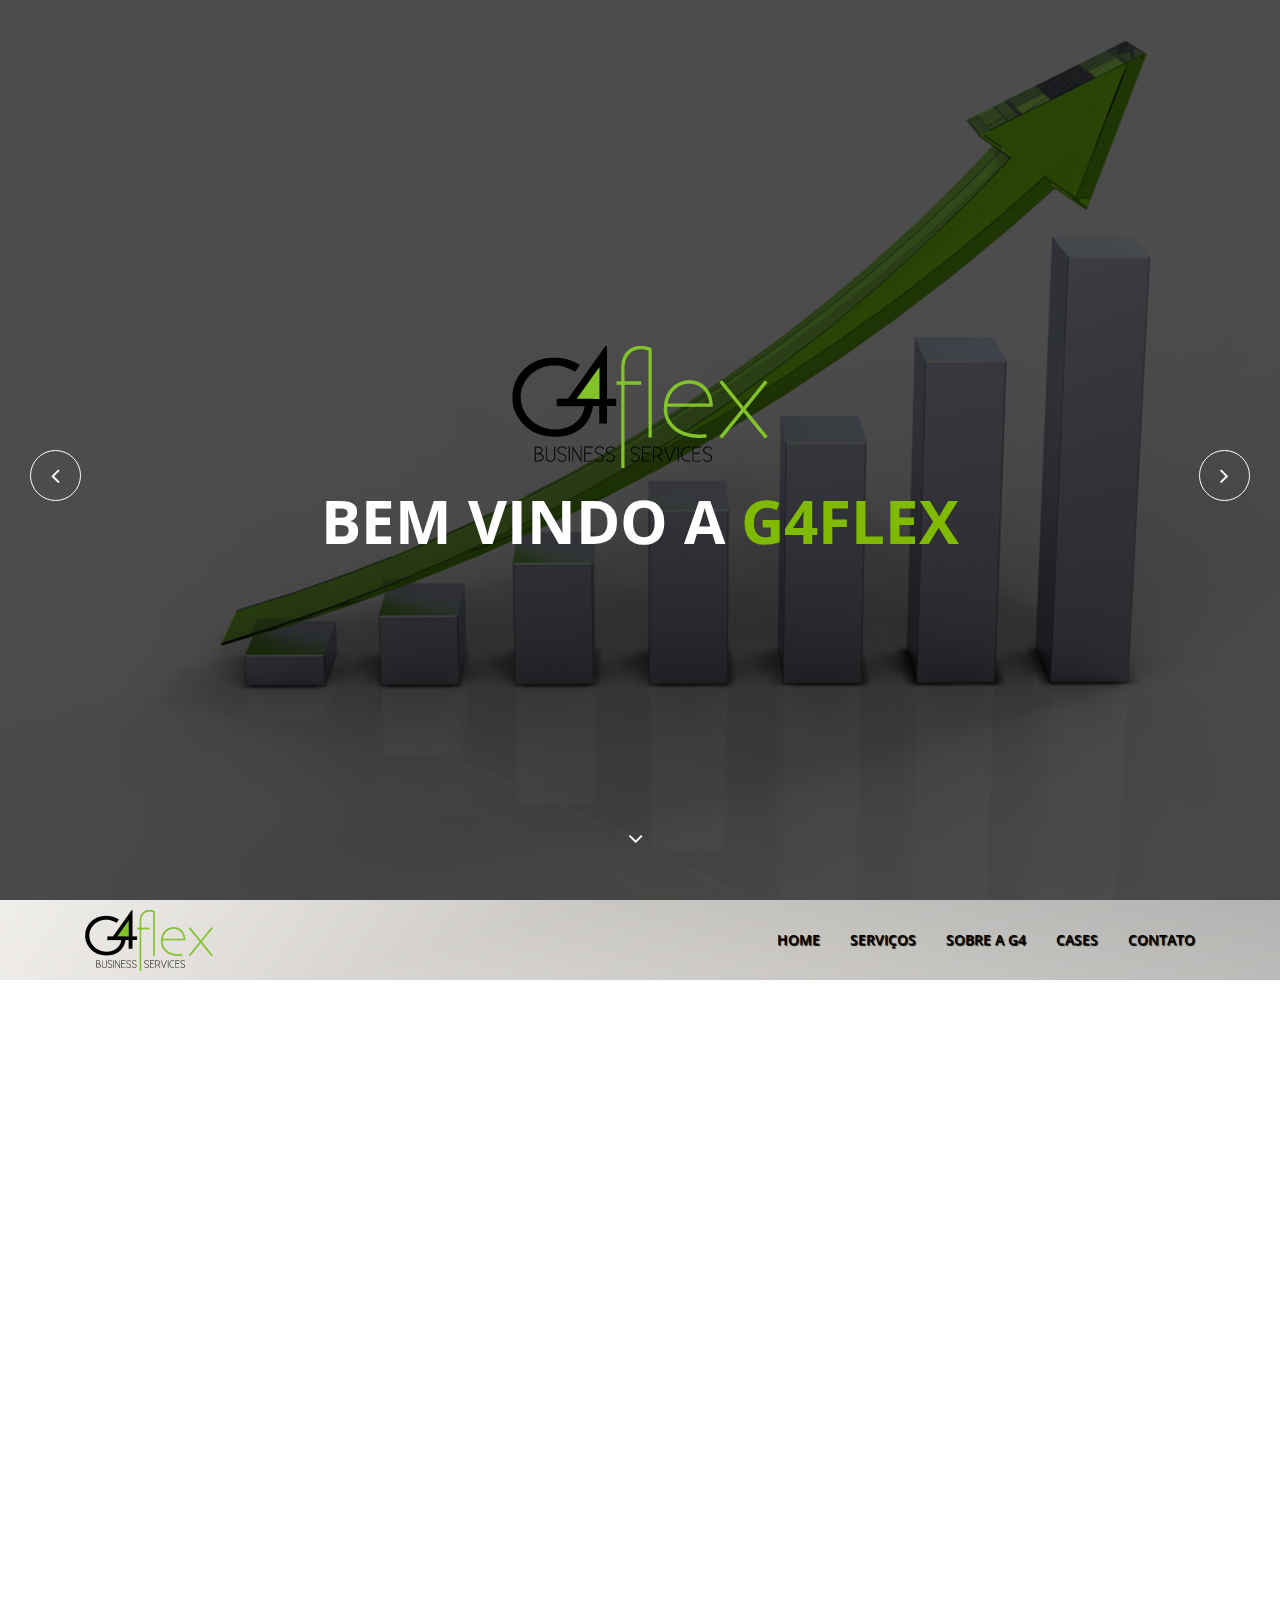
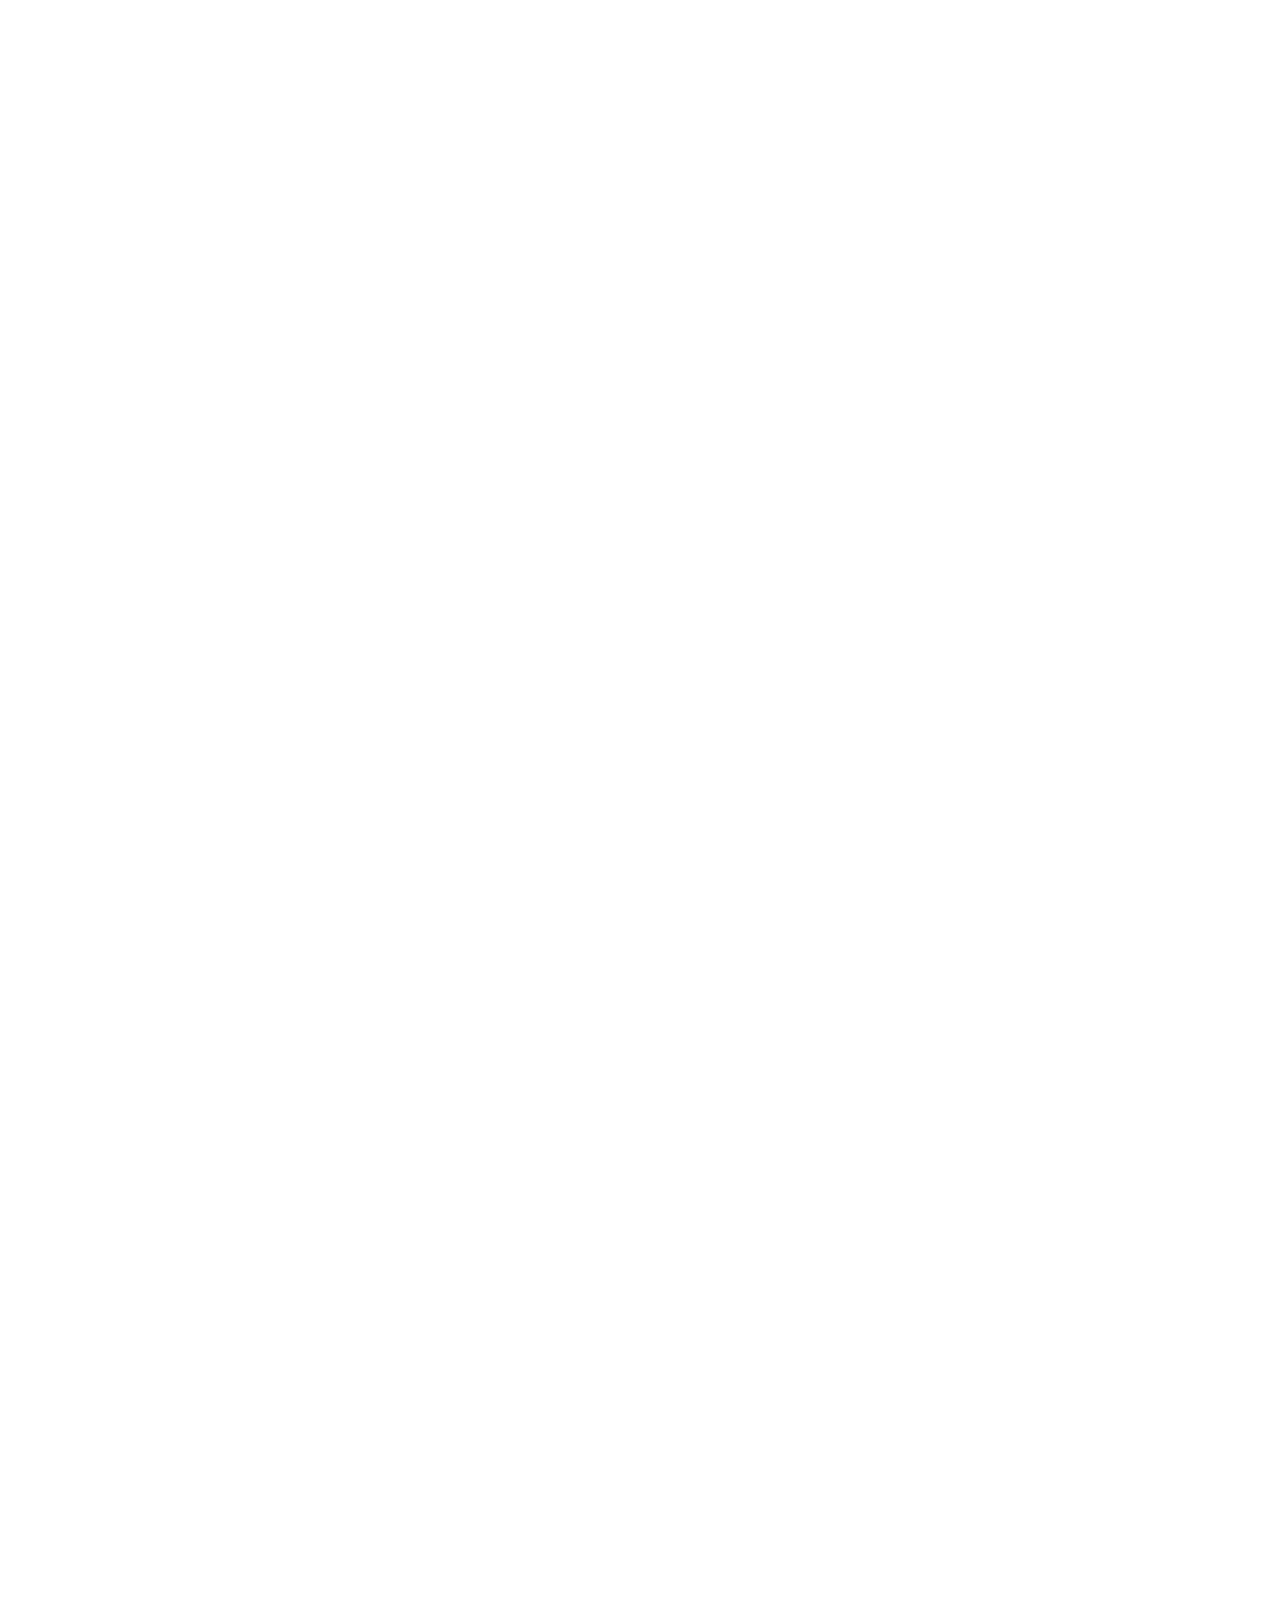
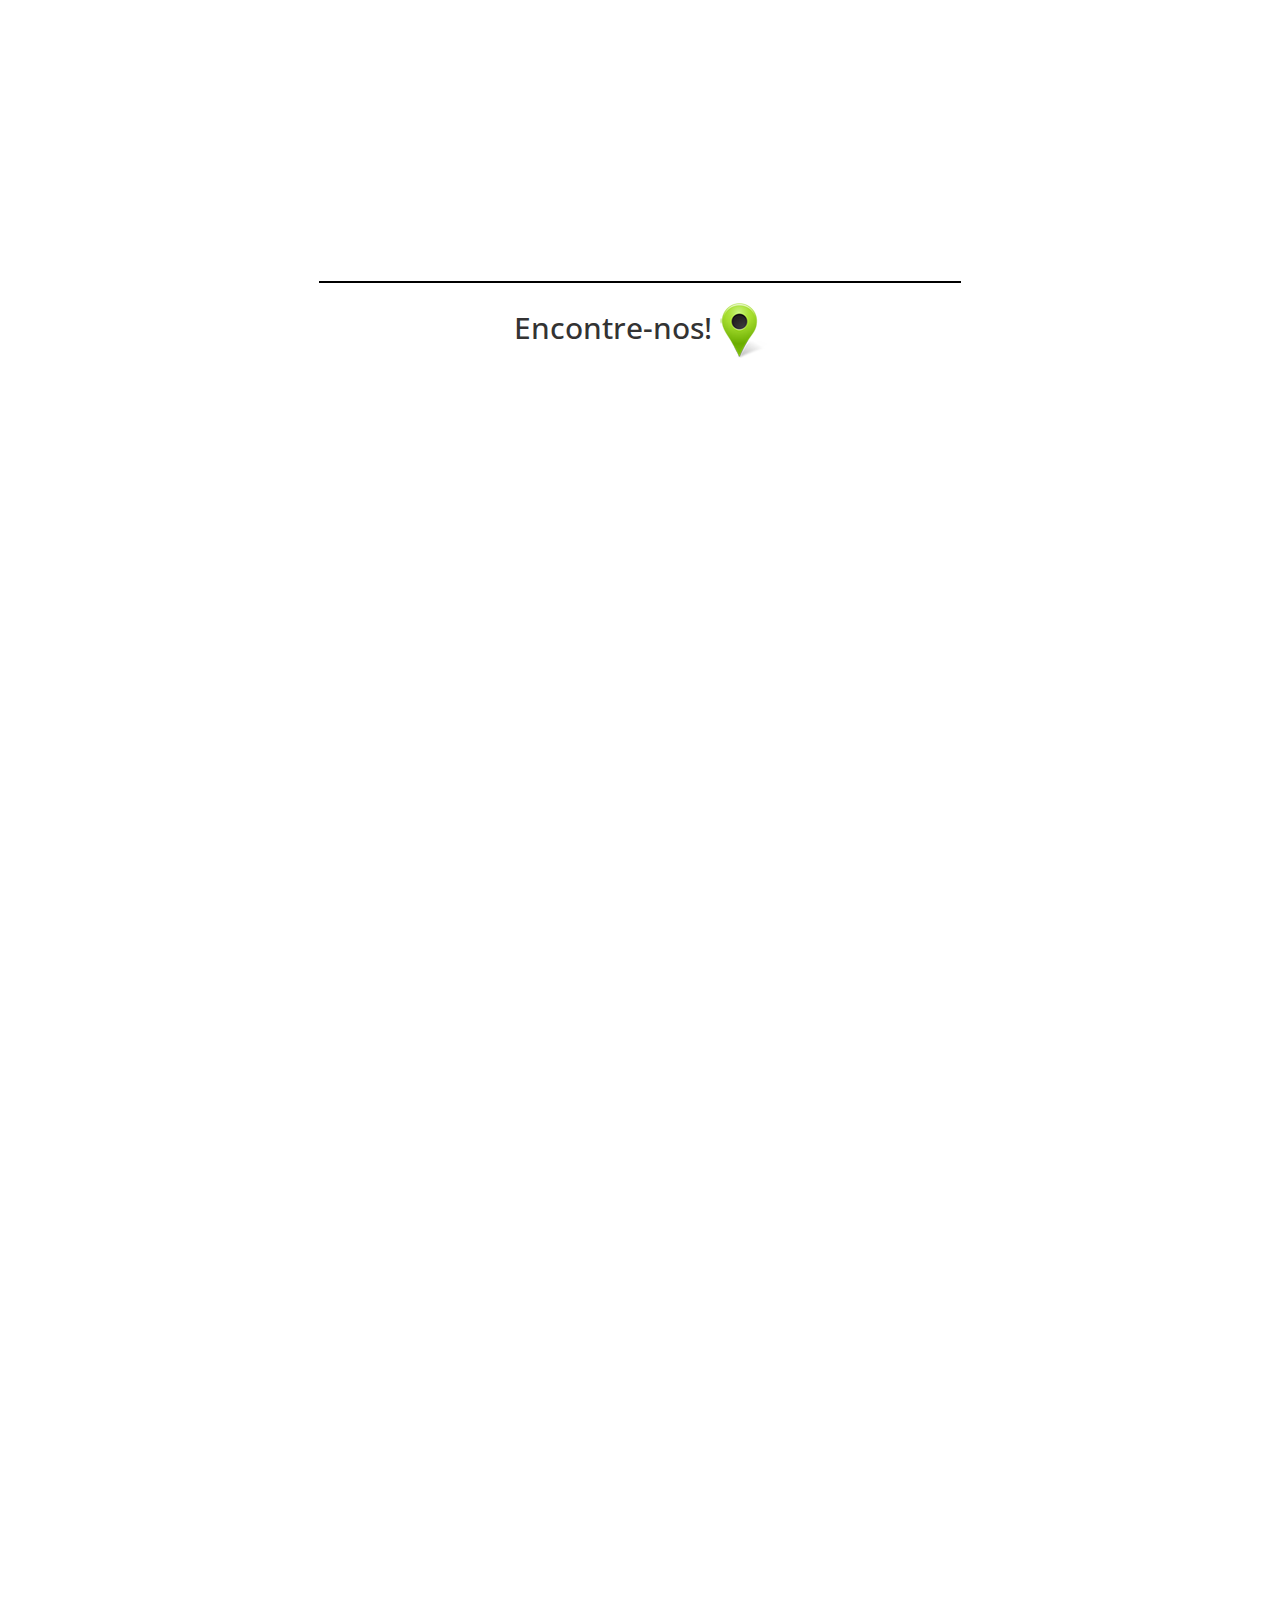
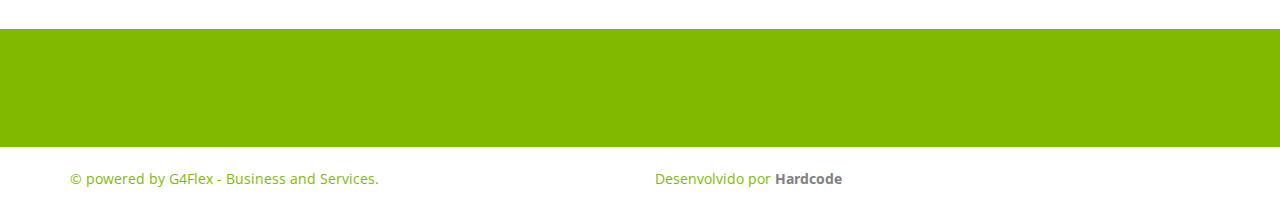
==== commit 75ee3db9: "Add files via upload" ====
--- a/index.html
+++ b/index.html
@@ -21,6 +21,13 @@
   margin-top: -4%;
   margin-left: 93%;
   }
+.scroll:hover {
+  background-color: #7FBA00;
+}
+
+  .scroll li {
+
+  }
 </style>
 
   <!--[if lt IE 9]>
@@ -42,8 +49,7 @@
       })(window,document,'//static.hotjar.com/c/hotjar-','.js?sv=');
   </script>-->
   <link href='http://fonts.googleapis.com/css?family=Open+Sans:300,400,600,700' rel='stylesheet' type='text/css'>
-  <link rel="shortcut icon" href="images/favico.gif">
-
+  <link rel="shortcut icon" href="images/favico.png">
 
 
 </head><!--/head-->
@@ -57,7 +63,7 @@
   <header id="home">
     <div id="home-slider" class="carousel slide carousel-fade" data-ride="carousel">
       <div class="carousel-inner">
-        <div class="item active" style="background-image: url(images/slider/seta2.png)">
+        <div class="item active" style="background-image: url(images/slider/seta2.png);">
           <div class="caption">
               <img  class="animated fadeInRightBig" src="images/logog4.png">
             <h1 class="animated fadeInLeftBig">Bem Vindo a <span style="color: #7FBA00">G4Flex</span></h1>
@@ -76,9 +82,9 @@
             <!--<a data-scroll class="btn btn-start animated fadeInUpBig" href="#services">Start now</a>-->
           </div>
         </div>
-        <div class="item" style="background-image: url(images/slider/grafico.jpg)">
+        <div class="item" style="background-image: url(images/slider/grafico.jpg);">
           <div class="caption">
-            <h1 class="animated fadeInLeftBig">Desenvolvemos sua <span style="color: #7FBA00">Solução</span></h1>
+            <h1 class="animated fadeInLeftBig">Desenvolvemos sua <p style="color: #7FBA00">Solução</p></h1>
             <p class="animated fadeInRightBig">Um dos principais diferenciais da G4Flex</p>
             <p class="animated fadeInLeftBig"> é seu poder de customizar soluções,
             <p class="animated fadeInRightBig">através da integração com Sistemas Legados</p>
@@ -110,14 +116,14 @@
 
         <div class="collapse navbar-collapse">
           <ul class="nav navbar-nav navbar-right">
-            <li  class="scroll active"><a style="color: #7FBA00; text-shadow: black 1px 1px 1px" href="#home">Home</a></li>
-            <li class="scroll"><a style="color: #7FBA00; text-shadow: black 1px 1px 1px" href="#services">Serviços</a></li>
-            <li class="scroll"><a style="color: #7FBA00; text-shadow: black 1px 1px 1px" href="#about-us">Sobre a G4</a></li>
-            <li class="scroll"><a style="color: #7FBA00; text-shadow: black 1px 1px 1px" href="#portfolio">Cases</a></li>
+            <li  class="scroll"><a style="color: #000000; text-shadow: black 1px 1px 1px" href="#home">Home</a></li>
+            <li class="scroll"><a style="color: #000000; text-shadow: black 1px 1px 1px" href="#services">Serviços</a></li>
+            <li class="scroll"><a style="color: #000000; text-shadow: black 1px 1px 1px" href="#about-us">Sobre a G4</a></li>
+            <li class="scroll"><a style="color: #000000; text-shadow: black 1px 1px 1px" href="#portfolio">Cases</a></li>
             <!--<li class="scroll"><a style="color: #7FBA00; text-shadow: black 1px 1px 1px" href="#team">O Time</a></li>
             <li class="scroll"><a style="color: #7FBA00; text-shadow: black 1px 1px 1px" href="#blog">News</a></li>-->
-            <li class="scroll"><a style="color: #7FBA00; text-shadow: black 1px 1px 1px" href="#contact">Contato</a></li>
-            <li class="scroll"><a style="color: #7FBA00; text-shadow: black 1px 1px 1px" href="selecao.html">Trabalhe Conosco</a></li>
+            <li class="scroll"><a style="color: #000000; text-shadow: black 1px 1px 1px" href="#contact">Contato</a></li>
+            <!--<li class="scroll"><a style="color: #000000; text-shadow: black 1px 1px 1px" href="selecao.html">Trabalhe Conosco</a></li>-->
            <!-- <li class="scroll"><a style="color: #7FBA00; text-shadow: black 1px 1px 1px" href="area_cliente.html">Área do Cliente</a></li>-->
           </ul>
         </div>
@@ -130,8 +136,8 @@
       <div class="heading wow fadeInUp" data-wow-duration="1000ms" data-wow-delay="300ms">
         <div class="row">
           <div class="text-center col-sm-8 col-sm-offset-2">
-            <h2>Nossas Atividades<img style="margin-left: 10px" src="images/business.png"></h2>
-            <h4> <p>Através de um time de desenvolvimento experiente e uma gestão com ampla visão de mercado, desenvolvemos serviços e sistemas como soluções corporativas.</br>Aqui estão alguns de nossos serviços e sistemas com os quais atendemos nossos principais clientes e aos quais você pode escolher que nos os customizaremos conforme seu gosto e modelo de negócio</p></h4>
+            <h2>Tecnologia para Negócios Inteligentes.<img style="margin-left: 10px" src="images/business.png"></h2>
+            <h4> <p>A G4Flex proporciona Inteligência Competitiva aos Negócios Corporativos.</br>Escolha um de nossos produtos, que nós customizamos de acordo com seu modelo de negócio</p></h4>
           </div>
 
         </div>
@@ -189,7 +195,7 @@
             </div>
             <div class="service-info">
               <h3>FlexBilling</h3>
-              <p>Sistema de relatórios de faturas de ligações da organização, promove toda a informação necessária para o controle de custos telefonicos</p>
+              <p>Sistema de relatórios de faturas de ligações da organização, promove toda a informação necessária para o controle de custos telefônicos</p>
             </div>
           </div>
         </div>
@@ -220,7 +226,7 @@
     <div class="container">
       <div class="row">
         <div class="heading text-center col-sm-8 col-sm-offset-2 wow fadeInUp" data-wow-duration="1000ms" data-wow-delay="300ms">
-          <h2>Empresas que confiam em nos<img src="images/confiam.png"></h2>
+          <h2>Empresas que caminham conosco<img src="images/confiam.png"></h2>
 
          <h4> <p>Estas são algumas das empresas que usufruem de nossos serviços e sistemas</p></h4>
         </div>
@@ -475,7 +481,7 @@
       </div>
     </div><!-- /#portfolio-single-wrap -->
   </section><!--/#portfolio-->
-
+<!--
   <h2 style="text-align: center">Indicadores<img src="images/indicators.png"></h2>
 
   <section id="features" class="parallax">
@@ -507,7 +513,7 @@
       </div>
     </div>
   </section><!--/#features-->
-
+<hr style="border: 1px solid black; width: 50%">
 <h2 style="text-align: center">Encontre-nos!<img src="images/gps.png"></h2>
 
   <section id="contact">
@@ -517,51 +523,28 @@
         <div class="row">
           <div class="heading text-center col-sm-8 col-sm-offset-2 wow fadeInUp" data-wow-duration="1000ms" data-wow-delay="300ms">
             <h2 style="color: #7FBA00; text-shadow: 1px 1px 1px black">Nosso Contato</h2>
-            <h4>Entre em contato conosco através do formulário abaixo ou fale ao vivo com nosso comercial online através do chat no canto inferior direito de sua tela, nossos agentes responderão o mais rápido possível, aguardamos seu contato.</h4>
+            <h4>Entre em contato conosco através do formulário abaixo ou fale ao vivo com nossa equipe comercial pelo WhatsApp, no botão correspondente.
+              Aguardamos seu contato.</h4>
           </div>
         </div>
         <div class="contact-form wow fadeIn" data-wow-duration="1000ms" data-wow-delay="600ms">
           <div class="row">
             <div class="col-sm-6">
-                <!--  ----------------------------------------------------------------------  -->
-                <!--  NOTA: Adicione o seguinte elemento <META> à sua página <HEAD>.  Se      -->
-                <!--  necessário, modifique o parâmetro charset para especificar o conjunto   -->
-                <!--  de caracteres de sua página HTML.                                       -->
-                <!--  ----------------------------------------------------------------------  -->
-
-                <META HTTP-EQUIV="Content-type" CONTENT="text/html; charset=UTF-8">
-                <script src="https://www.google.com/recaptcha/api.js"></script>
-                <script>
-                    function timestamp() { var response = document.getElementById("g-recaptcha-response"); if (response == null || response.value.trim() == "") {var elems = JSON.parse(document.getElementsByName("captcha_settings")[0].value);elems["ts"] = JSON.stringify(new Date().getTime());document.getElementsByName("captcha_settings")[0].value = JSON.stringify(elems); } } setInterval(timestamp, 500);
-                </script>
-
-                <!--  ----------------------------------------------------------------------  -->
-                <!--  NOTA: Adicione o elemento <FORM> a seguir à sua página.                 -->
-                <!--  ----------------------------------------------------------------------  -->
-
-                <form action="https://www.salesforce.com/servlet/servlet.WebToLead?encoding=UTF-8" method="POST">
-
-                    <input type=hidden name='captcha_settings' value='{"keyname":"G4Flex_reCAPTCHA","fallback":"true","orgId":"00D36000000bPZX","ts":""}'>
-                    <input type=hidden name="oid" value="00D36000000bPZX">
-                    <input type=hidden name="retURL" value="http://www.g4flex.com.br/">
-
-                    <!--  ----------------------------------------------------------------------  -->
-                    <!--  NOTA: Estes campos são elementos de depuração opcionais. Remova o       -->
-                    <!--  comentário dessas linhas se quiser testar no modo de depuração.         -->
-                    <!--  <input type="hidden" name="debug" value=1>                              -->
-                    <!--  <input type="hidden" name="debugEmail"                                  -->
-                    <!--  value="felipe.cerqueira@g4flex.com.br">                                 -->
-                    <!--  ----------------------------------------------------------------------  -->
-              <form id="main-contact-form" name="contact-form" method="post" action="#">
+
+
+
+
+
+              <form id="main-contact-form"  name="contato" action="contact.send.php" method="POST">
                 <div class="row  wow fadeInUp" data-wow-duration="1000ms" data-wow-delay="300ms">
                   <div class="col-sm-6">
                     <div class="form-group">
-                      <input type="text" name="name" class="form-control" placeholder="Seu Nome" required="required">
+                      <input type="text" name="nome" class="form-control" placeholder="Seu Nome" required="required">
                     </div>
                   </div>
                   <div class="col-sm-6">
                     <div class="form-group">
-                      <input type="text" name="numero" class="form-control" placeholder="Seu Número" required="required">
+                      <input type="text" name="telefone" class="form-control" placeholder="Seu Número" required="required">
                     </div>
                   </div>
                 </div>
@@ -571,10 +554,10 @@
                 <div class="form-group">
                   <textarea name="message" id="message" class="form-control" rows="4" placeholder="Insira aqui sua mensagem..." required="required"></textarea>
                 </div>
-                  <div class="g-recaptcha" data-sitekey="6Lc08B4UAAAAAGhs8AZoQ8oLGhYnq4cA6IntG-M4"></div><br>
+
 
                 <div class="form-group">
-                  <button  type="submit" class="btn-submit">Enviar</button>
+                  <button  type="submit" class="btn-submit">Enviar <i class="fa fa-paper-plane" aria-hidden="true"></i></button>
                 </div>
               </form>
 
@@ -584,9 +567,9 @@
               <div class="contact-info wow fadeInUp" data-wow-duration="1000ms" data-wow-delay="300ms">
                 <ul class="address">
                   <li><i class="fa fa-map-marker"></i> <span> Endereço:</span> Av. Coronel Miguel Dias, 50 </li>
-                  <li><i class="fa fa-phone"></i> <span> Número:</span> (85) 3924-0077  </li>
-                  <li><i class="fa fa-envelope"></i> <span> Email:</span><a href="mailto:someone@yoursite.com"> comercial@g4flex.com</a></li>
-                  <li><i class="fa fa-globe"></i> <span> Website:</span> <a href="#">www.g4flex.com</a></li>
+                  <li><i class="fa fa-phone"></i> <span> Número:</span> (85) 3033.1777  </li>
+                  <li><i class="fa fa-envelope"></i> <span> Email:</span><a href="mailto:someone@yoursite.com"> comercial@g4flex.com.br</a></li>
+                  <li><i class="fa fa-globe"></i> <span> Website:</span> <a href="#">www.g4flex.com.br</a></li>
                 </ul>
               </div>
             </div>
@@ -601,10 +584,11 @@
 
         <div  class="social-icons">
           <ul>
-            <li><a class="envelope" href="#"><i class="fa fa-envelope"></i></a></li>
-            <li><a class="twitter" href="#"><i class="fa fa-twitter"></i></a></li>
-            <li><a class="facebook" href="#"><i class="fa fa-facebook"></i></a></li>
-            <li><a class="linkedin" href="#"><i class="fa fa-linkedin"></i></a></li>
+            <li><a class="envelope" href="#" title="Contate-nos via email!"><i class="fa fa-envelope"></i></a></li>
+            <li><a class="twitter" href="#" title="Nosso twitter!"><i class="fa fa-twitter"></i></a></li>
+            <li><a class="facebook" href="#" title="Nosso facebook!"><i class="fa fa-facebook"></i></a></li>
+            <li><a class="linkedin" href="#" title="Nosso linkedin!"><i class="fa fa-linkedin"></i></a></li>
+            <li><a class="linkedin" href="https://api.whatsapp.com/send?phone=5585989176527&text=Olá,%20seja%20bem%20vindo%20a%20um%20dos%20novos%20canais%20de%20comunicacão%20da%20G4Flex.%20No%20que%20podemos%20te%20ajudar?" title="Contate-nos via whatsapp!"><i class="fa fa-whatsapp"></i></a></li>
 
           </ul>
         </div>
@@ -614,10 +598,10 @@
       <div class="container">
         <div class="row">
           <div class="col-sm-6">
-            <p style="color: #7FBA00">&copy; powered by G4Flex - Businnes and Services.</p>
+            <p style="color: #7FBA00">&copy; powered by G4Flex - Business and Services.</p>
           </div>
           <div class="col-sm-6">
-            <p style="color: #7FBA00;" class="pull-center">Desenvolvido por <a href="#" style="color: gray; font-weight: bolder">San'thyago Lopez</a></p>
+            <p style="color: #7FBA00;" class="pull-center">Desenvolvido por <a href="www.hardcodesolutions.com" style="color: gray; font-weight: bolder">Hardcode</a></p>
           </div>
         </div>
       </div>
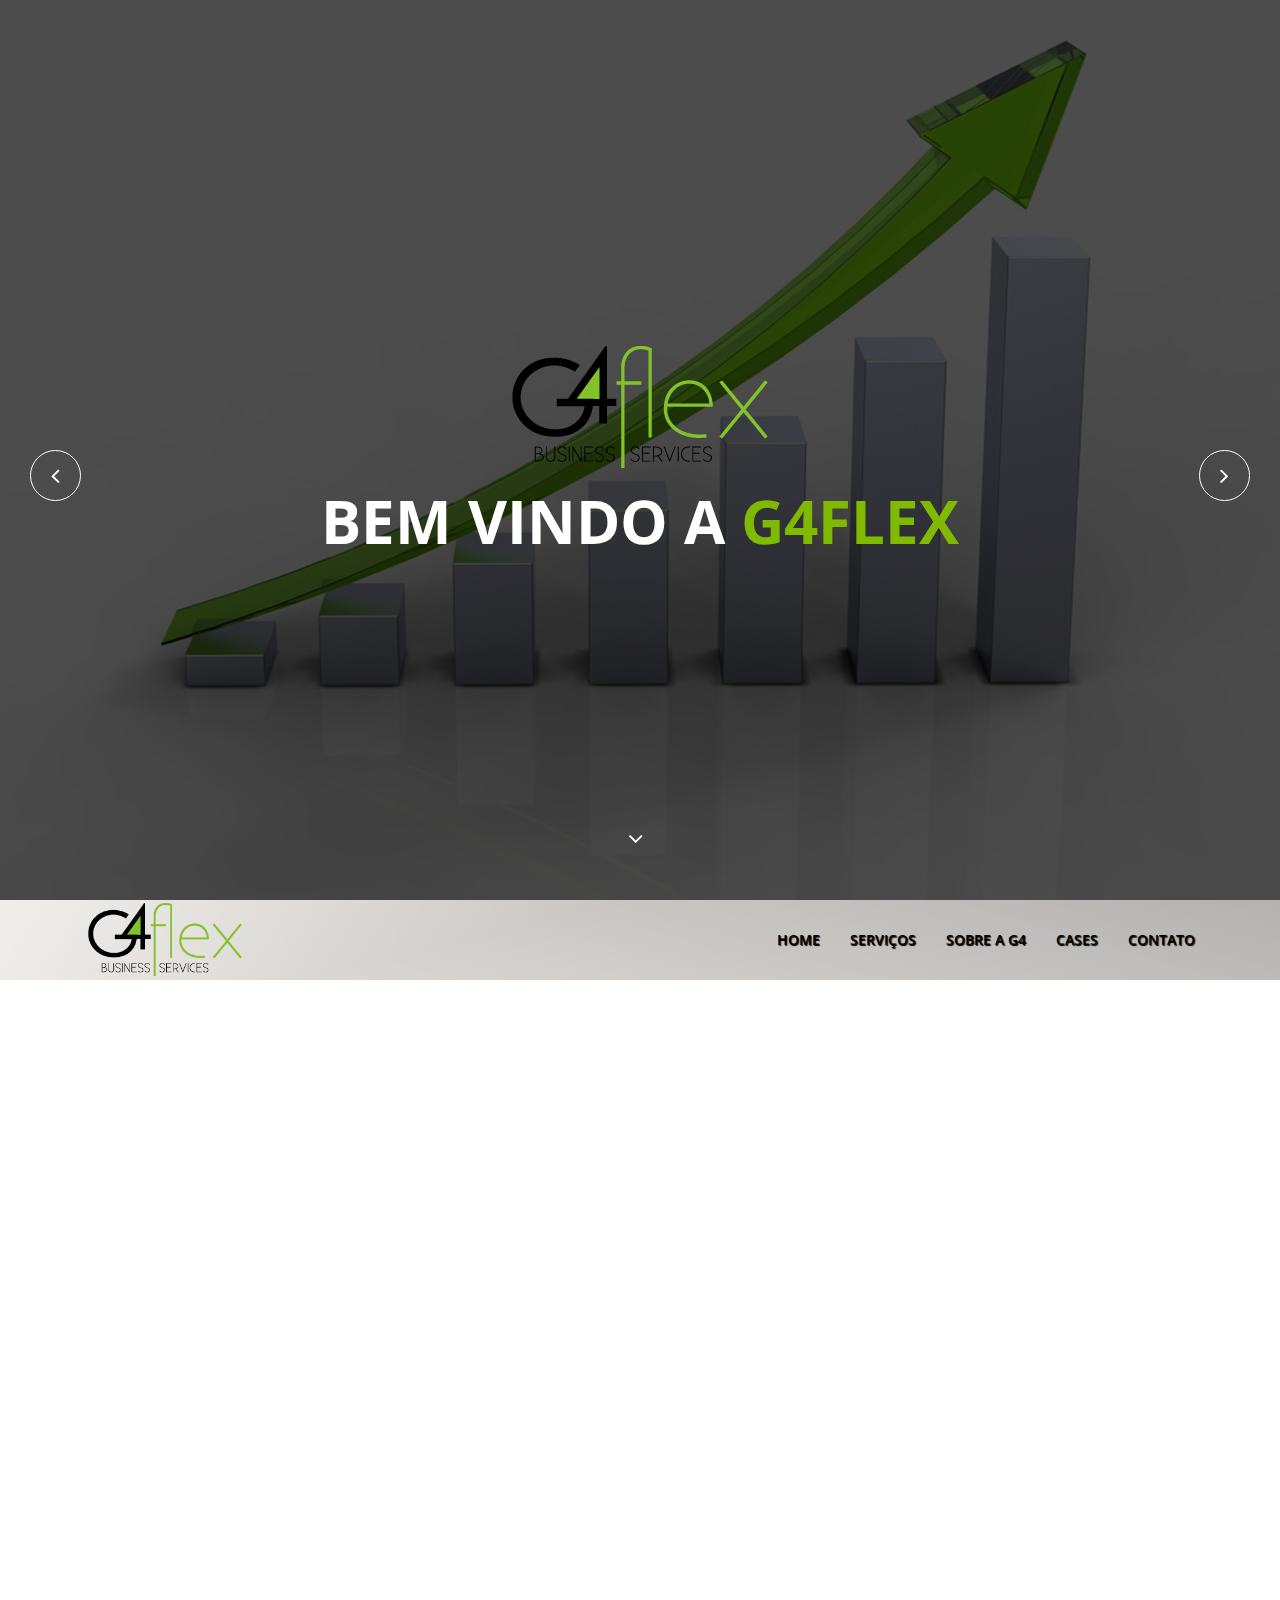
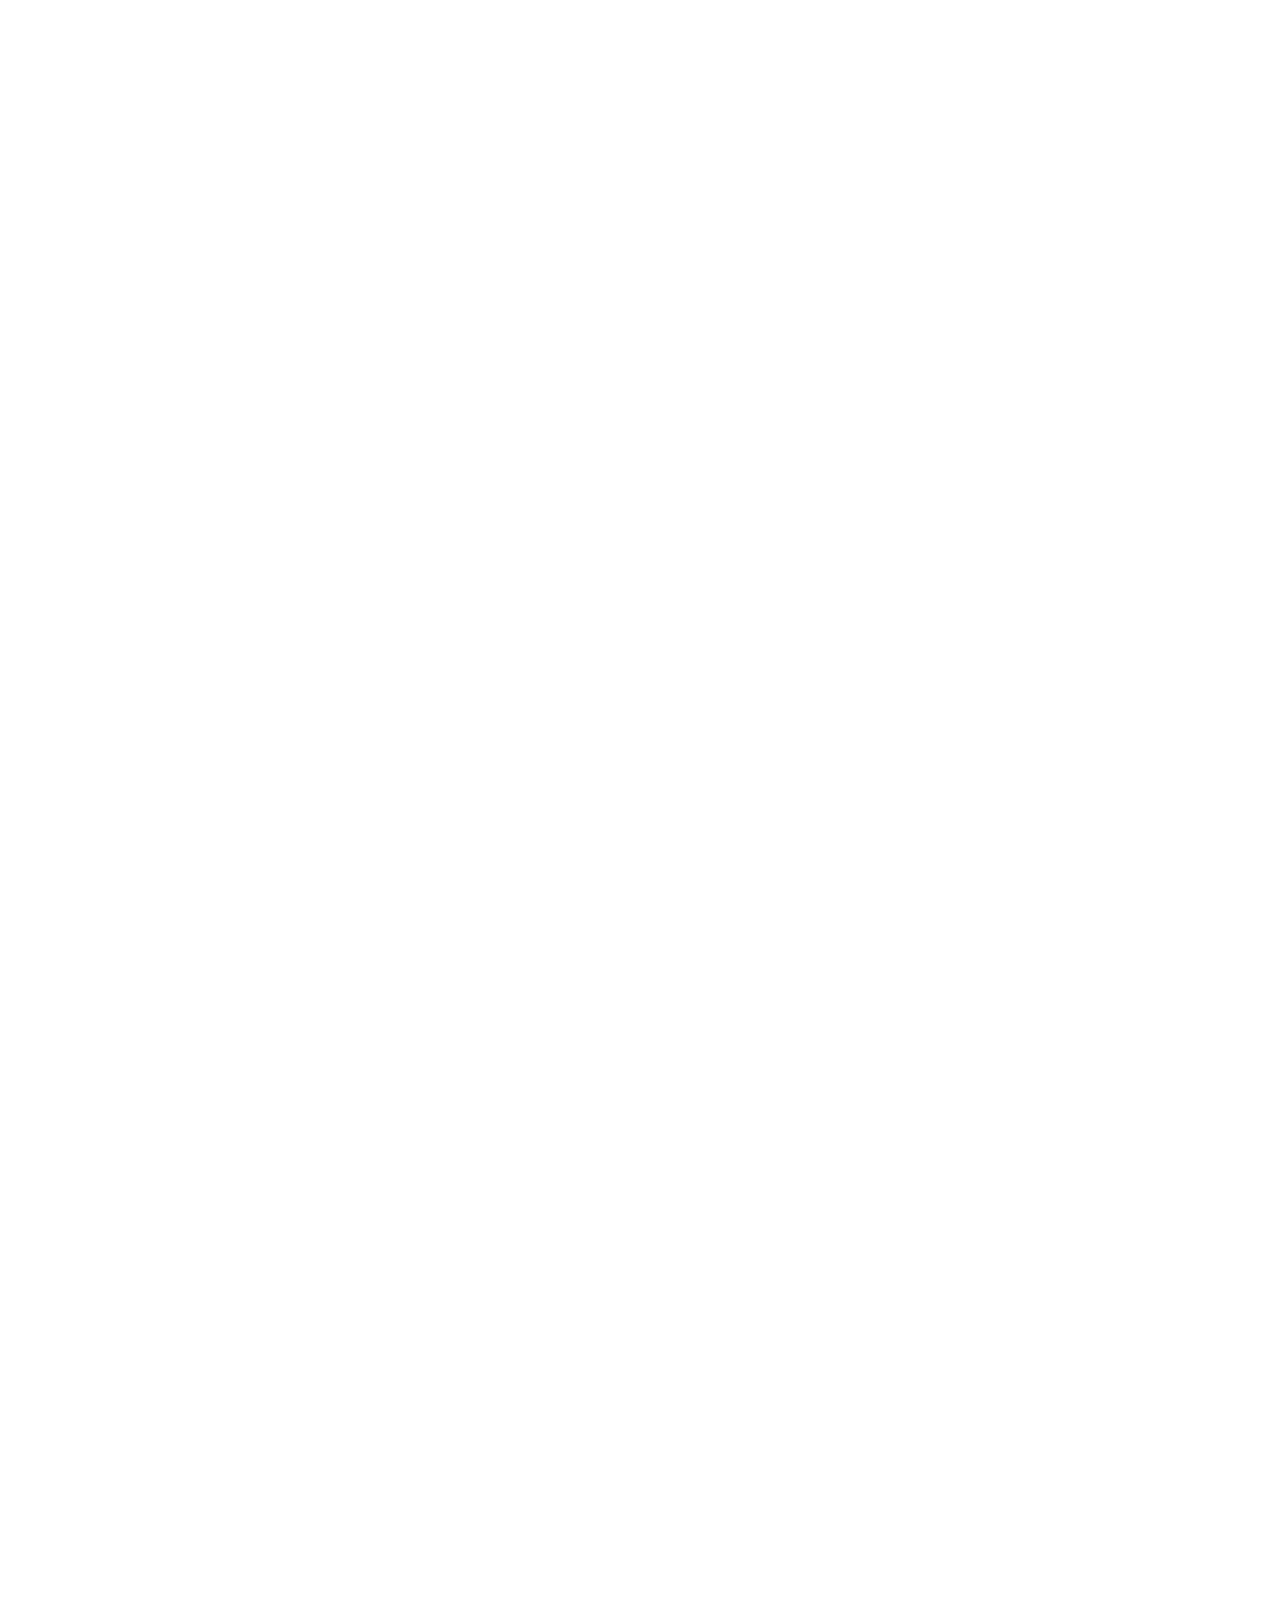
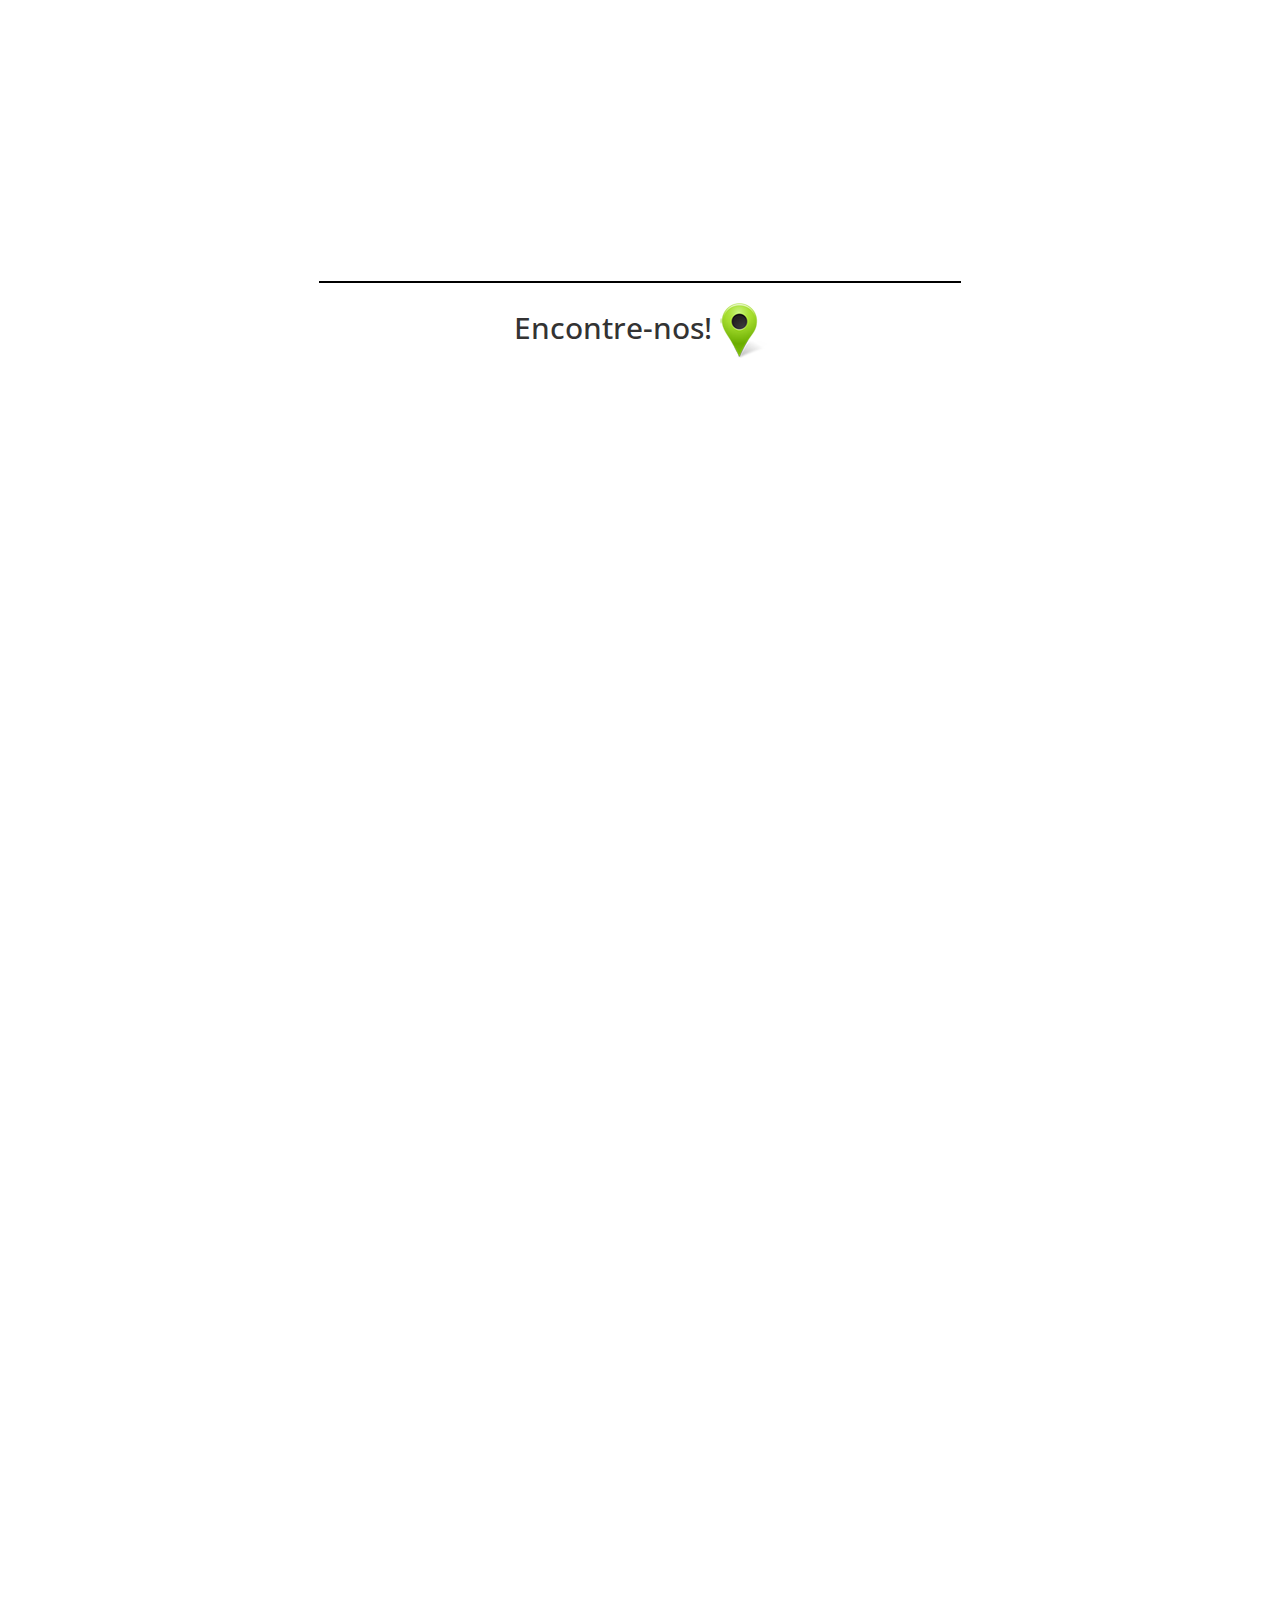
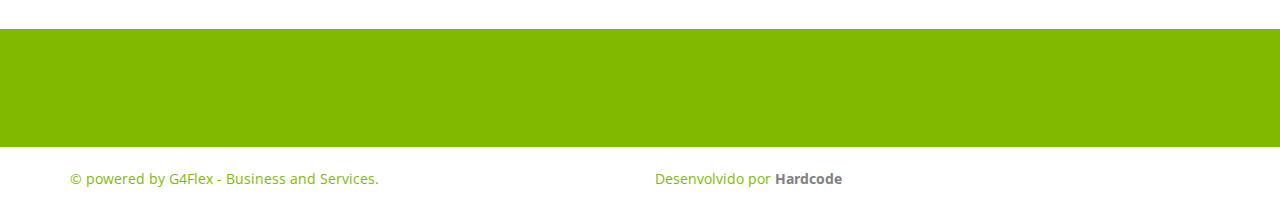
==== commit 51897809: "novos comits responsividade" ====
--- a/index.html
+++ b/index.html
@@ -63,7 +63,7 @@
   <header id="home">
     <div id="home-slider" class="carousel slide carousel-fade" data-ride="carousel">
       <div class="carousel-inner">
-        <div class="item active" style="background-image: url(images/slider/seta2.png);">
+        <div class="item active" style="background-image: url(images/slider/seta2.png); background-position-x: 50%;">
           <div class="caption">
               <img  class="animated fadeInRightBig" src="images/logog4.png">
             <h1 class="animated fadeInLeftBig">Bem Vindo a <span style="color: #7FBA00">G4Flex</span></h1>
@@ -71,7 +71,7 @@
             <!--<a data-scroll class="btn btn-start animated fadeInUpBig" href="#services">Start now</a>-->
           </div>
         </div>
-        <div class="item" style="background-image: url(images/slider/mundi.jpg)">
+        <div class="item" style="background-image: url(images/slider/mundi.jpg);  background-position-x: 50%;">
           <div class="caption">
             <h1 class="animated fadeInLeftBig">Somos <span style="color: #7FBA00">Flexíveis</span></h1>
             <p class="animated fadeInRightBig">Engenheiros, desenvolvedores e administradores</p>
@@ -82,7 +82,7 @@
             <!--<a data-scroll class="btn btn-start animated fadeInUpBig" href="#services">Start now</a>-->
           </div>
         </div>
-        <div class="item" style="background-image: url(images/slider/grafico.jpg);">
+        <div class="item" style="background-image: url(images/slider/grafico.jpg);  background-position-x: 50%;">
           <div class="caption">
             <h1 class="animated fadeInLeftBig">Desenvolvemos sua <p style="color: #7FBA00">Solução</p></h1>
             <p class="animated fadeInRightBig">Um dos principais diferenciais da G4Flex</p>
@@ -101,17 +101,22 @@
     </div><!--/#home-slider-->
   
     <div style="background-image: url('images/slider/teste2.png');  background-position: -15px" class="main-nav">
-      <div  class="container">
-        <div  class="navbar-header">
+      <div class="container">
+        
+          <div class="col-md-2 col-sm-3 col-xs-3 col-lg-2" style=" box-sizing: border-box;">
+              <img style="padding: 2%;"  class="img-responsive" src="images/logog4.png" alt="logo">
+          </div>
+
+        <div  class="navbar-header pull-rigth">
           <button type="button" class="navbar-toggle" data-toggle="collapse" data-target=".navbar-collapse">
             <span class="sr-only">Toggle navigation</span>
             <span class="icon-bar"></span>
             <span class="icon-bar"></span>
             <span class="icon-bar"></span>
           </button>
-          <a  class="navbar-brand" href="index.html">
-            <h1><img style="width: 50%; margin-top: -4%" class="img-responsive" src="images/logog4.png" alt="logo"></h1>
-          </a>
+          <!-- <a  class="navbar-brand" href="index.html"> -->
+            
+          <!-- </a> -->
         </div>
 
         <div class="collapse navbar-collapse">
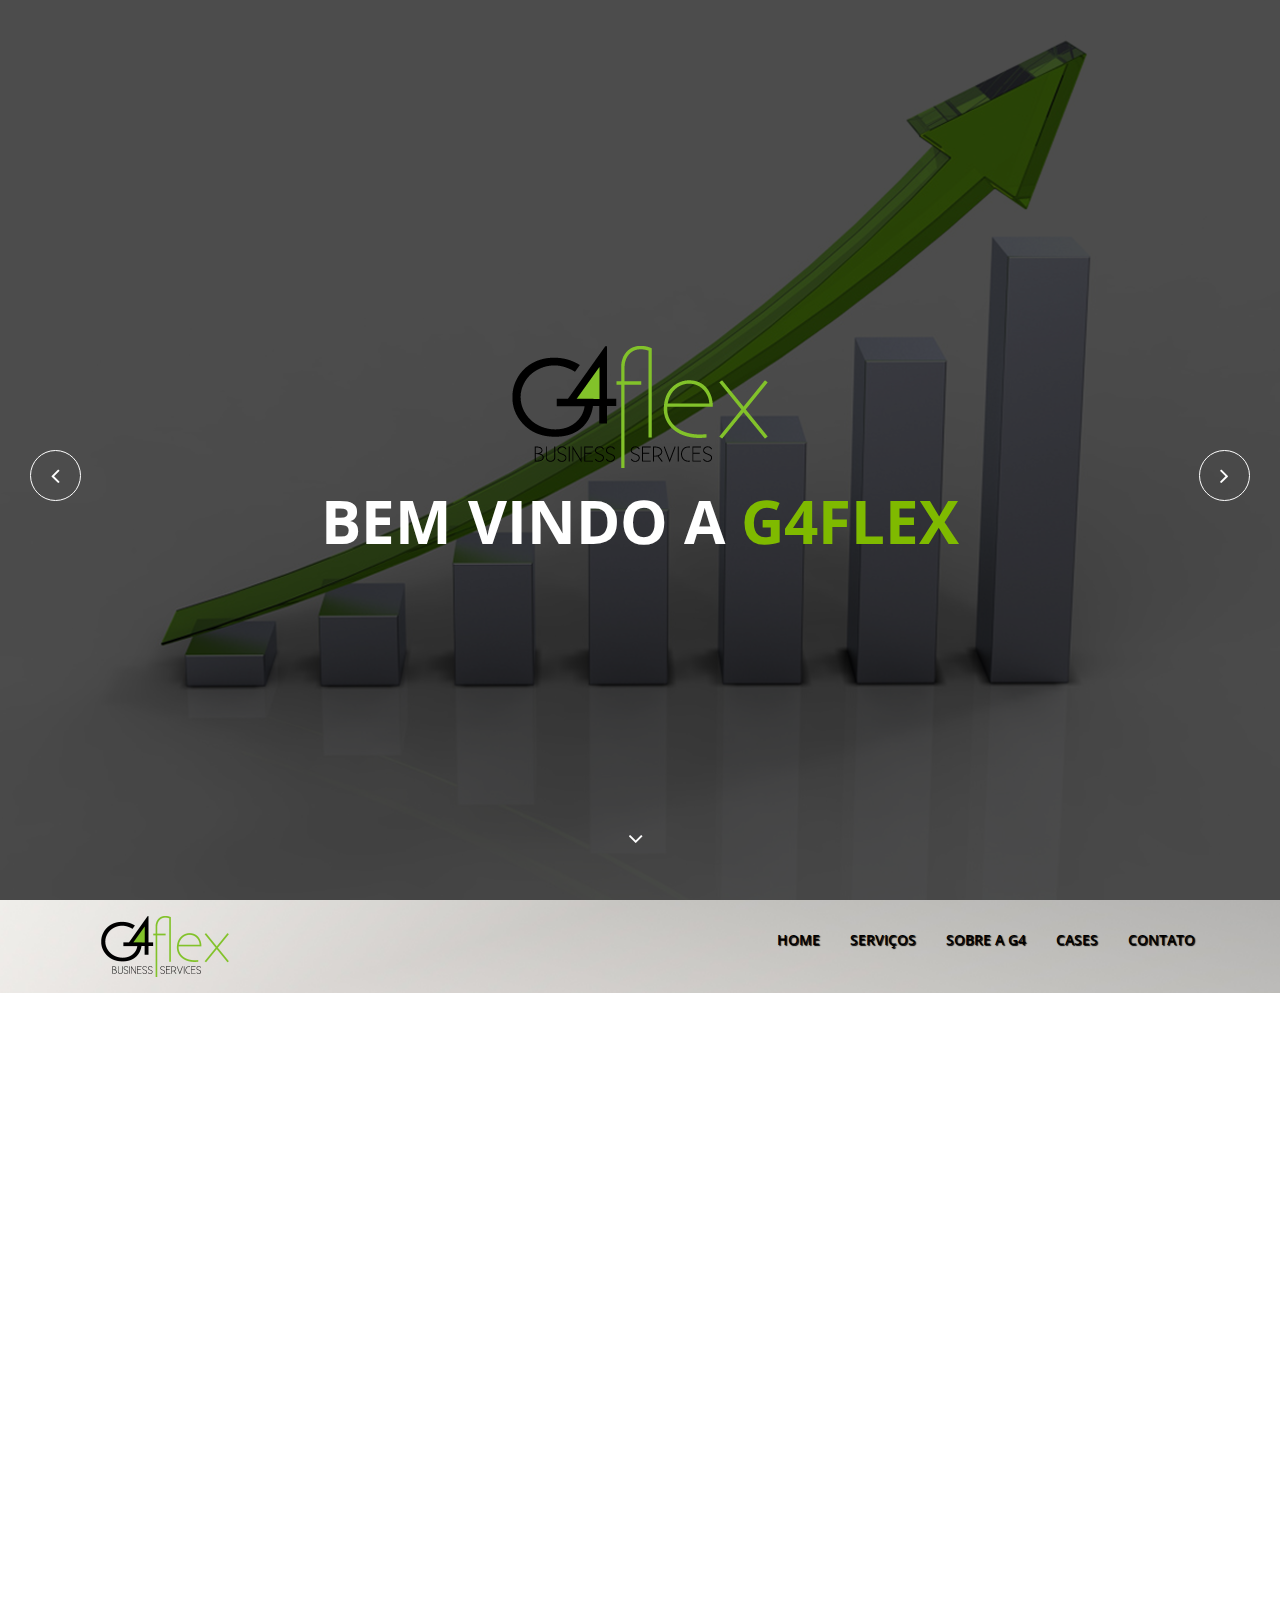
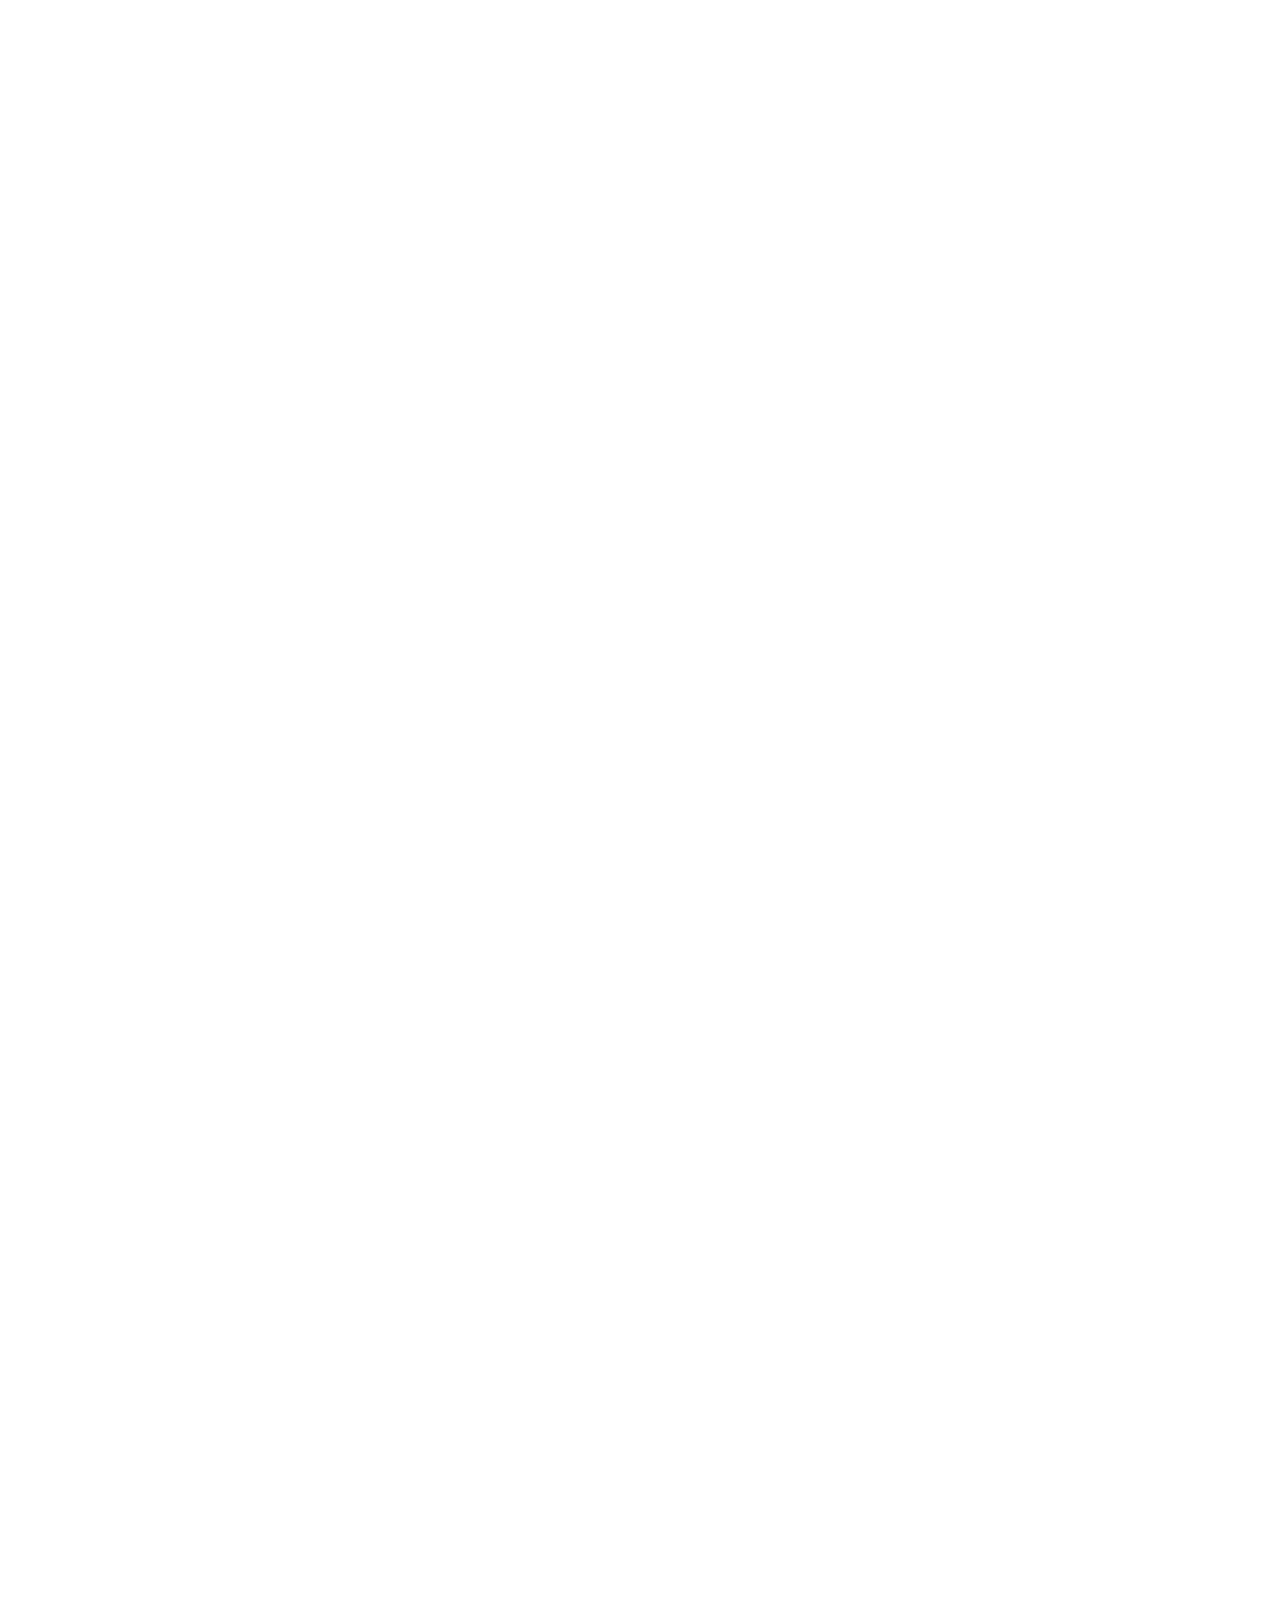
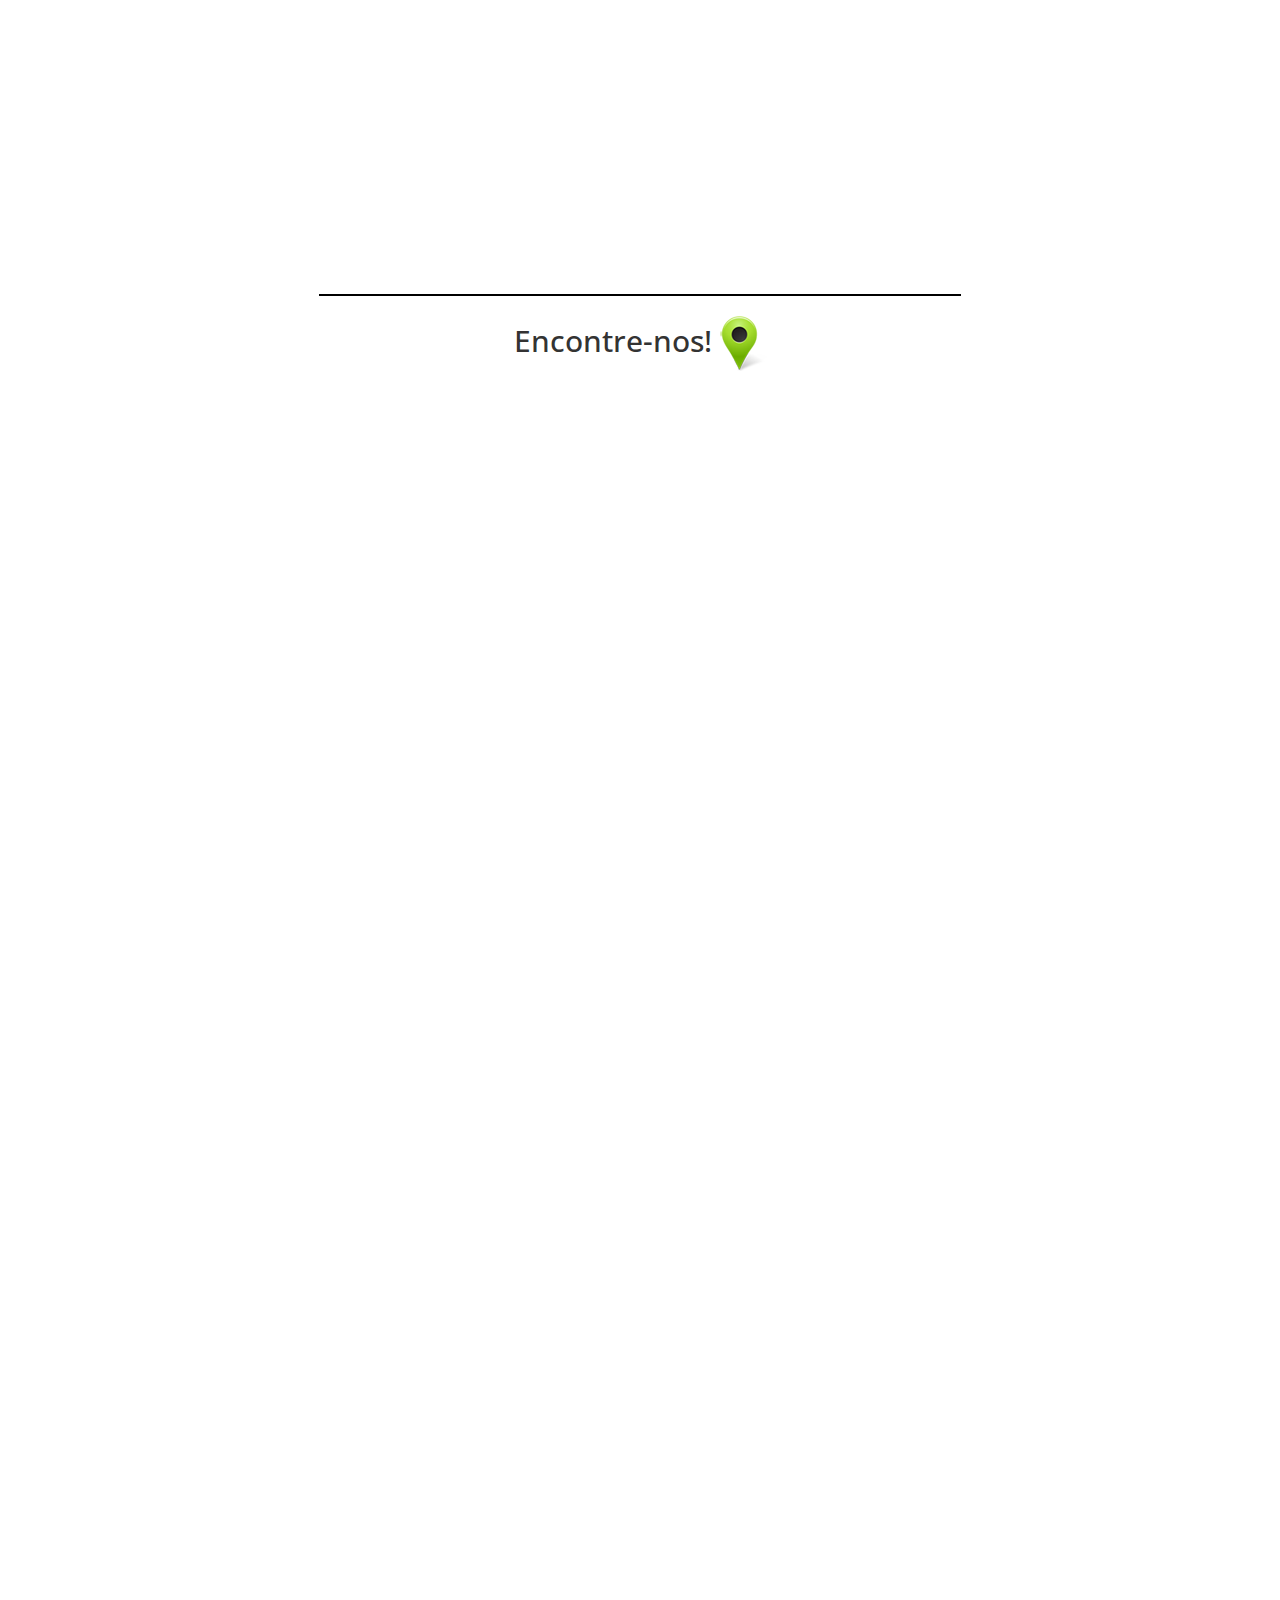
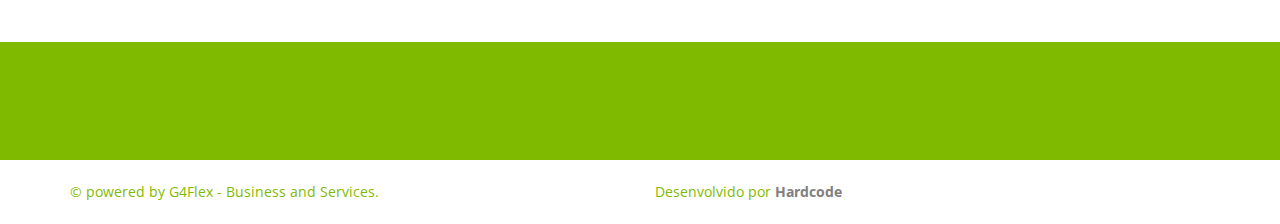
==== commit 51705d30: "Novos, responsividade" ====
--- a/index.html
+++ b/index.html
@@ -101,14 +101,14 @@
     </div><!--/#home-slider-->
   
     <div style="background-image: url('images/slider/teste2.png');  background-position: -15px" class="main-nav">
-      <div class="container">
+      <div class="container" style="vertical-align:middle">
         
-          <div class="col-md-2 col-sm-3 col-xs-3 col-lg-2" style=" box-sizing: border-box;">
-              <img style="padding: 2%;"  class="img-responsive" src="images/logog4.png" alt="logo">
-          </div>
-
-        <div  class="navbar-header pull-rigth">
-          <button type="button" class="navbar-toggle" data-toggle="collapse" data-target=".navbar-collapse">
+           <div class="col-md-2 col-sm-3 col-xs-3 col-lg-2"> 
+              <img style="padding: 10%; min-height: 50px; min-width: 80px; vertical-align: middle;"  class="img-responsive" src="images/logog4.png" alt="logo">
+           </div>
+
+        <div  class="navbar-header" >
+          <button type="button" class="navbar-toggle" data-togle="collapse" data-target=".navbar-collapse">
             <span class="sr-only">Toggle navigation</span>
             <span class="icon-bar"></span>
             <span class="icon-bar"></span>
@@ -118,7 +118,7 @@
             
           <!-- </a> -->
         </div>
-
+      
         <div class="collapse navbar-collapse">
           <ul class="nav navbar-nav navbar-right">
             <li  class="scroll"><a style="color: #000000; text-shadow: black 1px 1px 1px" href="#home">Home</a></li>
